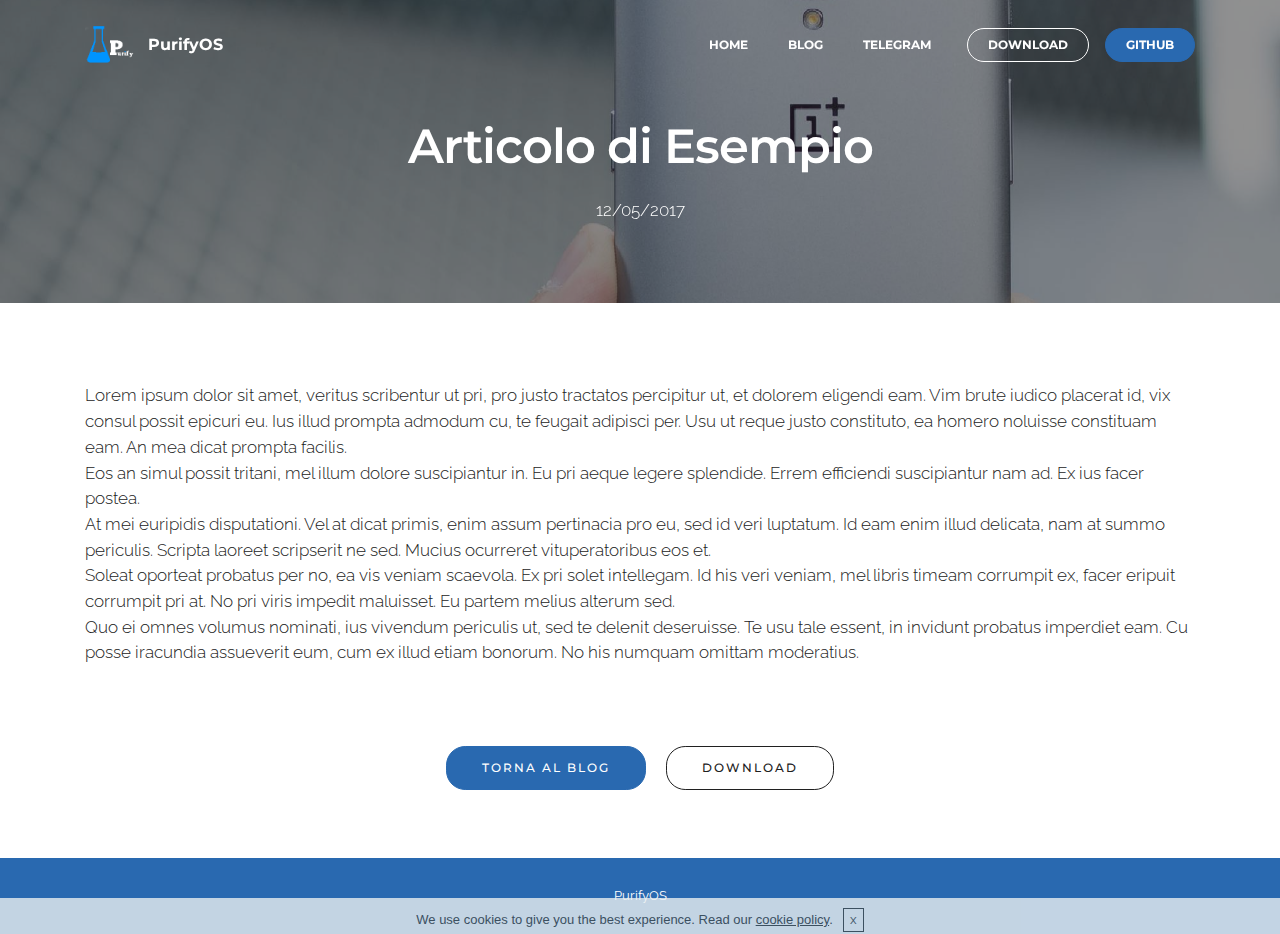
==== articolo di esempio.html @ 829587de "Site add" ====
<!DOCTYPE html>
<html>
<head>
  <!-- Site made with Mobirise Website Builder v3.12.1, https://mobirise.com -->
  <meta charset="UTF-8">
  <meta http-equiv="X-UA-Compatible" content="IE=edge">
  <meta name="generator" content="Mobirise v3.12.1, mobirise.com">
  <meta name="viewport" content="width=device-width, initial-scale=1">
  <link rel="shortcut icon" href="assets/images/senzanome-1-128x128.png" type="image/x-icon">
  <meta name="description" content="Questo è un articolo di esempio postato sul blog di PurifyOS">
  <title>Articolo di Esempio - PurifyOS</title>
  <link rel="stylesheet" href="https://fonts.googleapis.com/css?family=Lora:400,700,400italic,700italic&amp;subset=latin">
  <link rel="stylesheet" href="https://fonts.googleapis.com/css?family=Montserrat:400,700">
  <link rel="stylesheet" href="https://fonts.googleapis.com/css?family=Raleway:100,100i,200,200i,300,300i,400,400i,500,500i,600,600i,700,700i,800,800i,900,900i">
  <link rel="stylesheet" href="assets/bootstrap-material-design-font/css/material.css">
  <link rel="stylesheet" href="assets/tether/tether.min.css">
  <link rel="stylesheet" href="assets/bootstrap/css/bootstrap.min.css">
  <link rel="stylesheet" href="assets/dropdown/css/style.css">
  <link rel="stylesheet" href="assets/theme/css/style.css">
  <link rel="stylesheet" href="assets/mobirise/css/mbr-additional.css" type="text/css">
  
  
  
</head>
<body>
<section id="ext_menu-t">

    <nav class="navbar navbar-dropdown bg-color transparent navbar-fixed-top">
        <div class="container">

            <div class="mbr-table">
                <div class="mbr-table-cell">

                    <div class="navbar-brand">
                        <a href="index.html" class="navbar-logo"><img src="assets/images/senzanome-1-128x128.png" alt="Mobirise"></a>
                        <a class="navbar-caption" href="index.html">PurifyOS</a>
                    </div>

                </div>
                <div class="mbr-table-cell">

                    <button class="navbar-toggler pull-xs-right hidden-md-up" type="button" data-toggle="collapse" data-target="#exCollapsingNavbar">
                        <div class="hamburger-icon"></div>
                    </button>

                    <ul class="nav-dropdown collapse pull-xs-right nav navbar-nav navbar-toggleable-sm" id="exCollapsingNavbar"><li class="nav-item"><a class="nav-link link" href="index.html">HOME</a></li><li class="nav-item"><a class="nav-link link" href="blog.html">BLOG</a></li><li class="nav-item"><a class="nav-link link" href="telegram.html">TELEGRAM</a></li><li class="nav-item nav-btn"><a class="nav-link btn btn-white btn-white-outline" href="dispositivi-e-download.html">DOWNLOAD</a></li><li class="nav-item nav-btn"><a class="nav-link btn btn-primary" href="https://github.com/PurifyOS">GITHUB</a></li></ul>
                    <button hidden="" class="navbar-toggler navbar-close" type="button" data-toggle="collapse" data-target="#exCollapsingNavbar">
                        <div class="close-icon"></div>
                    </button>

                </div>
            </div>

        </div>
    </nav>

</section>

<section class="engine"><a rel="external" href="https://mobirise.com">Site Creator</a></section><section class="mbr-section article mbr-parallax-background mbr-after-navbar" id="msg-box8-w" style="background-image: url(assets/images/oneplus-3-back-2000x1500.jpg); padding-top: 120px; padding-bottom: 80px;">

    <div class="mbr-overlay" style="opacity: 0.5; background-color: rgb(34, 34, 34);">
    </div>
    <div class="container">
        <div class="row">
            <div class="col-md-8 col-md-offset-2 text-xs-center">
                <h3 class="mbr-section-title display-2">Articolo di Esempio</h3>
                <div class="lead"><p>12/05/2017</p></div>
                
            </div>
        </div>
    </div>

</section>

<section class="mbr-section article mbr-section__container" id="content1-y" style="background-color: rgb(255, 255, 255); padding-top: 80px; padding-bottom: 60px;">

    <div class="container">
        <div class="row">
            <div class="col-xs-12 lead">Lorem ipsum dolor sit amet, veritus scribentur ut pri, pro justo tractatos percipitur ut, et dolorem eligendi eam. Vim brute iudico placerat id, vix consul possit epicuri eu. Ius illud prompta admodum cu, te feugait adipisci per. Usu ut reque justo constituto, ea homero noluisse constituam eam. An mea dicat prompta facilis.<div>Eos an simul possit tritani, mel illum dolore suscipiantur in. Eu pri aeque legere splendide. Errem efficiendi suscipiantur nam ad. Ex ius facer postea.</div><div>At mei euripidis disputationi. Vel at dicat primis, enim assum pertinacia pro eu, sed id veri luptatum. Id eam enim illud delicata, nam at summo periculis. Scripta laoreet scripserit ne sed. Mucius ocurreret vituperatoribus eos et.</div><div>Soleat oporteat probatus per no, ea vis veniam scaevola. Ex pri solet intellegam. Id his veri veniam, mel libris timeam corrumpit ex, facer eripuit corrumpit pri at. No pri viris impedit maluisset. Eu partem melius alterum sed.</div><div>Quo ei omnes volumus nominati, ius vivendum periculis ut, sed te delenit deseruisse. Te usu tale essent, in invidunt probatus imperdiet eam. Cu posse iracundia assueverit eum, cum ex illud etiam bonorum. No his numquam omittam moderatius.</div></div>
        </div>
    </div>

</section>

<section class="mbr-section mbr-section__container" id="buttons1-z" style="background-color: rgb(255, 255, 255); padding-top: 20px; padding-bottom: 60px;">

    <div class="container">
        <div class="row">
            <div class="col-xs-12">
                <div class="text-xs-center"><a class="btn btn-primary" href="blog.html">TORNA AL BLOG</a> <a class="btn btn-black btn-black-outline" href="dispositivi-e-download.html">DOWNLOAD</a></div>
            </div>
        </div>
    </div>

</section>

<footer class="mbr-small-footer mbr-section mbr-section-nopadding" id="footer1-u" style="background-color: rgb(41, 105, 176); padding-top: 1.75rem; padding-bottom: 1.75rem;">
    
    <div class="container">
        <p class="text-xs-center">PurifyOS</p>
    </div>
</footer>


  <script src="assets/web/assets/jquery/jquery.min.js"></script>
  <script src="assets/tether/tether.min.js"></script>
  <script src="assets/bootstrap/js/bootstrap.min.js"></script>
  <script src="assets/smooth-scroll/smooth-scroll.js"></script>
  <script src="assets/cookies-alert-plugin/cookies-alert-core.js"></script>
  <script src="assets/cookies-alert-plugin/cookies-alert-script.js"></script>
  <script src="assets/dropdown/js/script.min.js"></script>
  <script src="assets/touch-swipe/jquery.touch-swipe.min.js"></script>
  <script src="assets/jarallax/jarallax.js"></script>
  <script src="assets/theme/js/script.js"></script>
  
  
<input name="cookieData" type="hidden" data-cookie-text="We use cookies to give you the best experience. Read our <a href='cookie-policy.html'>cookie policy</a>.">
  </body>
</html>
---- assets/bootstrap-material-design-font/css/material.css ----
@font-face {
  font-family: 'Material-Design-Icons';
  src: url('../fonts/Material-Design-Icons.eot?3ocs8m');
  src: url('../fonts/Material-Design-Icons.eot?#iefix3ocs8m') format('embedded-opentype'), url('../fonts/Material-Design-Icons.woff?3ocs8m') format('woff'), url('../fonts/Material-Design-Icons.ttf?3ocs8m') format('truetype'), url('../fonts/Material-Design-Icons.svg?3ocs8m#Material-Design-Icons') format('svg');
  font-weight: normal;
  font-style: normal;
}
[class^="mdi-"],
[class*="mdi-"] {
  speak: none;
  display: inline-block;
  font-style: normal;
  font-variant:normal;
  font-weight:normal;
  /*font-size:24px;*/
  line-height:1;
  font-family:'Material-Design-Icons' !important;
  text-rendering: auto;
  
  -webkit-font-smoothing: antialiased;
  -moz-osx-font-smoothing: grayscale;
  -webkit-transform: translate(0, 0);
      -ms-transform: translate(0, 0);
          transform: translate(0, 0);
}
[class^="mdi-"]:before,
[class*="mdi-"]:before {
  display: inline-block;
  speak: none;
  text-decoration: inherit;
}
[class^="mdi-"].pull-left,
[class*="mdi-"].pull-left {
  margin-right: .3em;
}
[class^="mdi-"].pull-right,
[class*="mdi-"].pull-right {
  margin-left: .3em;
}
[class^="mdi-"].mdi-lg:before,
[class*="mdi-"].mdi-lg:before,
[class^="mdi-"].mdi-lg:after,
[class*="mdi-"].mdi-lg:after {
  font-size: 1.33333333em;
  line-height: 0.75em;
  vertical-align: -15%;
}
[class^="mdi-"].mdi-2x:before,
[class*="mdi-"].mdi-2x:before,
[class^="mdi-"].mdi-2x:after,
[class*="mdi-"].mdi-2x:after {
  font-size: 2em;
}
[class^="mdi-"].mdi-3x:before,
[class*="mdi-"].mdi-3x:before,
[class^="mdi-"].mdi-3x:after,
[class*="mdi-"].mdi-3x:after {
  font-size: 3em;
}
[class^="mdi-"].mdi-4x:before,
[class*="mdi-"].mdi-4x:before,
[class^="mdi-"].mdi-4x:after,
[class*="mdi-"].mdi-4x:after {
  font-size: 4em;
}
[class^="mdi-"].mdi-5x:before,
[class*="mdi-"].mdi-5x:before,
[class^="mdi-"].mdi-5x:after,
[class*="mdi-"].mdi-5x:after {
  font-size: 5em;
}
[class^="mdi-device-signal-cellular-"]:after,
[class^="mdi-device-battery-"]:after,
[class^="mdi-device-battery-charging-"]:after,
[class^="mdi-device-signal-cellular-connected-no-internet-"]:after,
[class^="mdi-device-signal-wifi-"]:after,
[class^="mdi-device-signal-wifi-statusbar-not-connected"]:after,
.mdi-device-network-wifi:after {
  opacity: .3;
  position: absolute;
  left: 0;
  top: 0;
  z-index: 1;
  display: inline-block;
  speak: none;
  text-decoration: inherit;
}
[class^="mdi-device-signal-cellular-"]:after {
  content: "\e758";
}
[class^="mdi-device-battery-"]:after {
  content: "\e735";
}
[class^="mdi-device-battery-charging-"]:after {
  content: "\e733";
}
[class^="mdi-device-signal-cellular-connected-no-internet-"]:after {
  content: "\e75d";
}
[class^="mdi-device-signal-wifi-"]:after,
.mdi-device-network-wifi:after {
  content: "\e765";
}
[class^="mdi-device-signal-wifi-statusbasr-not-connected"]:after {
  content: "\e8f7";
}
.mdi-device-signal-cellular-off:after,
.mdi-device-signal-cellular-null:after,
.mdi-device-signal-cellular-no-sim:after,
.mdi-device-signal-wifi-off:after,
.mdi-device-signal-wifi-4-bar:after,
.mdi-device-signal-cellular-4-bar:after,
.mdi-device-battery-alert:after,
.mdi-device-signal-cellular-connected-no-internet-4-bar:after,
.mdi-device-battery-std:after,
.mdi-device-battery-full .mdi-device-battery-unknown:after {
  content: "";
}
.mdi-fw {
  width: 1.28571429em;
  text-align: center;
}
.mdi-ul {
  padding-left: 0;
  margin-left: 2.14285714em;
  list-style-type: none;
}
.mdi-ul > li {
  position: relative;
}
.mdi-li {
  position: absolute;
  left: -2.14285714em;
  width: 2.14285714em;
  top: 0.14285714em;
  text-align: center;
}
.mdi-li.mdi-lg {
  left: -1.85714286em;
}
.mdi-border {
  padding: .2em .25em .15em;
  border: solid 0.08em #eeeeee;
  border-radius: .1em;
}
.mdi-spin {
  -webkit-animation: mdi-spin 2s infinite linear;
  animation: mdi-spin 2s infinite linear;
  -webkit-transform-origin: 50% 50%;
  -ms-transform-origin: 50% 50%;
      transform-origin: 50% 50%;
}
.mdi-pulse {
  -webkit-animation: mdi-spin 1s steps(8) infinite;
  animation: mdi-spin 1s steps(8) infinite;
  -webkit-transform-origin: 50% 50%;
  -ms-transform-origin: 50% 50%;
      transform-origin: 50% 50%;
}
@-webkit-keyframes mdi-spin {
  0% {
    -webkit-transform: rotate(0deg);
    transform: rotate(0deg);
  }
  100% {
    -webkit-transform: rotate(359deg);
    transform: rotate(359deg);
  }
}
@keyframes mdi-spin {
  0% {
    -webkit-transform: rotate(0deg);
    transform: rotate(0deg);
  }
  100% {
    -webkit-transform: rotate(359deg);
    transform: rotate(359deg);
  }
}
.mdi-rotate-90 {
  filter: progid:DXImageTransform.Microsoft.BasicImage(rotation=1);
  -webkit-transform: rotate(90deg);
  -ms-transform: rotate(90deg);
  transform: rotate(90deg);
}
.mdi-rotate-180 {
  filter: progid:DXImageTransform.Microsoft.BasicImage(rotation=2);
  -webkit-transform: rotate(180deg);
  -ms-transform: rotate(180deg);
  transform: rotate(180deg);
}
.mdi-rotate-270 {
  filter: progid:DXImageTransform.Microsoft.BasicImage(rotation=3);
  -webkit-transform: rotate(270deg);
  -ms-transform: rotate(270deg);
  transform: rotate(270deg);
}
.mdi-flip-horizontal {
  filter: progid:DXImageTransform.Microsoft.BasicImage(rotation=0, mirror=1);
  -webkit-transform: scale(-1, 1);
  -ms-transform: scale(-1, 1);
  transform: scale(-1, 1);
}
.mdi-flip-vertical {
  filter: progid:DXImageTransform.Microsoft.BasicImage(rotation=2, mirror=1);
  -webkit-transform: scale(1, -1);
  -ms-transform: scale(1, -1);
  transform: scale(1, -1);
}
:root .mdi-rotate-90,
:root .mdi-rotate-180,
:root .mdi-rotate-270,
:root .mdi-flip-horizontal,
:root .mdi-flip-vertical {
  -webkit-filter: none;
          filter: none;
}
.mdi-stack {
  position: relative;
  display: inline-block;
  width: 2em;
  height: 2em;
  line-height: 2em;
  vertical-align: middle;
}
.mdi-stack-1x,
.mdi-stack-2x {
  position: absolute;
  left: 0;
  width: 100%;
  text-align: center;
}
.mdi-stack-1x {
  line-height: inherit;
}
.mdi-stack-2x {
  font-size: 2em;
}
.mdi-inverse {
  color: #ffffff;
}
/* Start Icons */
.mdi-action-3d-rotation:before {
  content: "\e600";
}
.mdi-action-accessibility:before {
  content: "\e601";
}
.mdi-action-account-balance-wallet:before {
  content: "\e602";
}
.mdi-action-account-balance:before {
  content: "\e603";
}
.mdi-action-account-box:before {
  content: "\e604";
}
.mdi-action-account-child:before {
  content: "\e605";
}
.mdi-action-account-circle:before {
  content: "\e606";
}
.mdi-action-add-shopping-cart:before {
  content: "\e607";
}
.mdi-action-alarm-add:before {
  content: "\e608";
}
.mdi-action-alarm-off:before {
  content: "\e609";
}
.mdi-action-alarm-on:before {
  content: "\e60a";
}
.mdi-action-alarm:before {
  content: "\e60b";
}
.mdi-action-android:before {
  content: "\e60c";
}
.mdi-action-announcement:before {
  content: "\e60d";
}
.mdi-action-aspect-ratio:before {
  content: "\e60e";
}
.mdi-action-assessment:before {
  content: "\e60f";
}
.mdi-action-assignment-ind:before {
  content: "\e610";
}
.mdi-action-assignment-late:before {
  content: "\e611";
}
.mdi-action-assignment-return:before {
  content: "\e612";
}
.mdi-action-assignment-returned:before {
  content: "\e613";
}
.mdi-action-assignment-turned-in:before {
  content: "\e614";
}
.mdi-action-assignment:before {
  content: "\e615";
}
.mdi-action-autorenew:before {
  content: "\e616";
}
.mdi-action-backup:before {
  content: "\e617";
}
.mdi-action-book:before {
  content: "\e618";
}
.mdi-action-bookmark-outline:before {
  content: "\e619";
}
.mdi-action-bookmark:before {
  content: "\e61a";
}
.mdi-action-bug-report:before {
  content: "\e61b";
}
.mdi-action-cached:before {
  content: "\e61c";
}
.mdi-action-check-circle:before {
  content: "\e61d";
}
.mdi-action-class:before {
  content: "\e61e";
}
.mdi-action-credit-card:before {
  content: "\e61f";
}
.mdi-action-dashboard:before {
  content: "\e620";
}
.mdi-action-delete:before {
  content: "\e621";
}
.mdi-action-description:before {
  content: "\e622";
}
.mdi-action-dns:before {
  content: "\e623";
}
.mdi-action-done-all:before {
  content: "\e624";
}
.mdi-action-done:before {
  content: "\e625";
}
.mdi-action-event:before {
  content: "\e626";
}
.mdi-action-exit-to-app:before {
  content: "\e627";
}
.mdi-action-explore:before {
  content: "\e628";
}
.mdi-action-extension:before {
  content: "\e629";
}
.mdi-action-face-unlock:before {
  content: "\e62a";
}
.mdi-action-favorite-outline:before {
  content: "\e62b";
}
.mdi-action-favorite:before {
  content: "\e62c";
}
.mdi-action-find-in-page:before {
  content: "\e62d";
}
.mdi-action-find-replace:before {
  content: "\e62e";
}
.mdi-action-flip-to-back:before {
  content: "\e62f";
}
.mdi-action-flip-to-front:before {
  content: "\e630";
}
.mdi-action-get-app:before {
  content: "\e631";
}
.mdi-action-grade:before {
  content: "\e632";
}
.mdi-action-group-work:before {
  content: "\e633";
}
.mdi-action-help:before {
  content: "\e634";
}
.mdi-action-highlight-remove:before {
  content: "\e635";
}
.mdi-action-history:before {
  content: "\e636";
}
.mdi-action-home:before {
  content: "\e637";
}
.mdi-action-https:before {
  content: "\e638";
}
.mdi-action-info-outline:before {
  content: "\e639";
}
.mdi-action-info:before {
  content: "\e63a";
}
.mdi-action-input:before {
  content: "\e63b";
}
.mdi-action-invert-colors:before {
  content: "\e63c";
}
.mdi-action-label-outline:before {
  content: "\e63d";
}
.mdi-action-label:before {
  content: "\e63e";
}
.mdi-action-language:before {
  content: "\e63f";
}
.mdi-action-launch:before {
  content: "\e640";
}
.mdi-action-list:before {
  content: "\e641";
}
.mdi-action-lock-open:before {
  content: "\e642";
}
.mdi-action-lock-outline:before {
  content: "\e643";
}
.mdi-action-lock:before {
  content: "\e644";
}
.mdi-action-loyalty:before {
  content: "\e645";
}
.mdi-action-markunread-mailbox:before {
  content: "\e646";
}
.mdi-action-note-add:before {
  content: "\e647";
}
.mdi-action-open-in-browser:before {
  content: "\e648";
}
.mdi-action-open-in-new:before {
  content: "\e649";
}
.mdi-action-open-with:before {
  content: "\e64a";
}
.mdi-action-pageview:before {
  content: "\e64b";
}
.mdi-action-payment:before {
  content: "\e64c";
}
.mdi-action-perm-camera-mic:before {
  content: "\e64d";
}
.mdi-action-perm-contact-cal:before {
  content: "\e64e";
}
.mdi-action-perm-data-setting:before {
  content: "\e64f";
}
.mdi-action-perm-device-info:before {
  content: "\e650";
}
.mdi-action-perm-identity:before {
  content: "\e651";
}
.mdi-action-perm-media:before {
  content: "\e652";
}
.mdi-action-perm-phone-msg:before {
  content: "\e653";
}
.mdi-action-perm-scan-wifi:before {
  content: "\e654";
}
.mdi-action-picture-in-picture:before {
  content: "\e655";
}
.mdi-action-polymer:before {
  content: "\e656";
}
.mdi-action-print:before {
  content: "\e657";
}
.mdi-action-query-builder:before {
  content: "\e658";
}
.mdi-action-question-answer:before {
  content: "\e659";
}
.mdi-action-receipt:before {
  content: "\e65a";
}
.mdi-action-redeem:before {
  content: "\e65b";
}
.mdi-action-reorder:before {
  content: "\e65c";
}
.mdi-action-report-problem:before {
  content: "\e65d";
}
.mdi-action-restore:before {
  content: "\e65e";
}
.mdi-action-room:before {
  content: "\e65f";
}
.mdi-action-schedule:before {
  content: "\e660";
}
.mdi-action-search:before {
  content: "\e661";
}
.mdi-action-settings-applications:before {
  content: "\e662";
}
.mdi-action-settings-backup-restore:before {
  content: "\e663";
}
.mdi-action-settings-bluetooth:before {
  content: "\e664";
}
.mdi-action-settings-cell:before {
  content: "\e665";
}
.mdi-action-settings-display:before {
  content: "\e666";
}
.mdi-action-settings-ethernet:before {
  content: "\e667";
}
.mdi-action-settings-input-antenna:before {
  content: "\e668";
}
.mdi-action-settings-input-component:before {
  content: "\e669";
}
.mdi-action-settings-input-composite:before {
  content: "\e66a";
}
.mdi-action-settings-input-hdmi:before {
  content: "\e66b";
}
.mdi-action-settings-input-svideo:before {
  content: "\e66c";
}
.mdi-action-settings-overscan:before {
  content: "\e66d";
}
.mdi-action-settings-phone:before {
  content: "\e66e";
}
.mdi-action-settings-power:before {
  content: "\e66f";
}
.mdi-action-settings-remote:before {
  content: "\e670";
}
.mdi-action-settings-voice:before {
  content: "\e671";
}
.mdi-action-settings:before {
  content: "\e672";
}
.mdi-action-shop-two:before {
  content: "\e673";
}
.mdi-action-shop:before {
  content: "\e674";
}
.mdi-action-shopping-basket:before {
  content: "\e675";
}
.mdi-action-shopping-cart:before {
  content: "\e676";
}
.mdi-action-speaker-notes:before {
  content: "\e677";
}
.mdi-action-spellcheck:before {
  content: "\e678";
}
.mdi-action-star-rate:before {
  content: "\e679";
}
.mdi-action-stars:before {
  content: "\e67a";
}
.mdi-action-store:before {
  content: "\e67b";
}
.mdi-action-subject:before {
  content: "\e67c";
}
.mdi-action-supervisor-account:before {
  content: "\e67d";
}
.mdi-action-swap-horiz:before {
  content: "\e67e";
}
.mdi-action-swap-vert-circle:before {
  content: "\e67f";
}
.mdi-action-swap-vert:before {
  content: "\e680";
}
.mdi-action-system-update-tv:before {
  content: "\e681";
}
.mdi-action-tab-unselected:before {
  content: "\e682";
}
.mdi-action-tab:before {
  content: "\e683";
}
.mdi-action-theaters:before {
  content: "\e684";
}
.mdi-action-thumb-down:before {
  content: "\e685";
}
.mdi-action-thumb-up:before {
  content: "\e686";
}
.mdi-action-thumbs-up-down:before {
  content: "\e687";
}
.mdi-action-toc:before {
  content: "\e688";
}
.mdi-action-today:before {
  content: "\e689";
}
.mdi-action-track-changes:before {
  content: "\e68a";
}
.mdi-action-translate:before {
  content: "\e68b";
}
.mdi-action-trending-down:before {
  content: "\e68c";
}
.mdi-action-trending-neutral:before {
  content: "\e68d";
}
.mdi-action-trending-up:before {
  content: "\e68e";
}
.mdi-action-turned-in-not:before {
  content: "\e68f";
}
.mdi-action-turned-in:before {
  content: "\e690";
}
.mdi-action-verified-user:before {
  content: "\e691";
}
.mdi-action-view-agenda:before {
  content: "\e692";
}
.mdi-action-view-array:before {
  content: "\e693";
}
.mdi-action-view-carousel:before {
  content: "\e694";
}
.mdi-action-view-column:before {
  content: "\e695";
}
.mdi-action-view-day:before {
  content: "\e696";
}
.mdi-action-view-headline:before {
  content: "\e697";
}
.mdi-action-view-list:before {
  content: "\e698";
}
.mdi-action-view-module:before {
  content: "\e699";
}
.mdi-action-view-quilt:before {
  content: "\e69a";
}
.mdi-action-view-stream:before {
  content: "\e69b";
}
.mdi-action-view-week:before {
  content: "\e69c";
}
.mdi-action-visibility-off:before {
  content: "\e69d";
}
.mdi-action-visibility:before {
  content: "\e69e";
}
.mdi-action-wallet-giftcard:before {
  content: "\e69f";
}
.mdi-action-wallet-membership:before {
  content: "\e6a0";
}
.mdi-action-wallet-travel:before {
  content: "\e6a1";
}
.mdi-action-work:before {
  content: "\e6a2";
}
.mdi-alert-error:before {
  content: "\e6a3";
}
.mdi-alert-warning:before {
  content: "\e6a4";
}
.mdi-av-album:before {
  content: "\e6a5";
}
.mdi-av-closed-caption:before {
  content: "\e6a6";
}
.mdi-av-equalizer:before {
  content: "\e6a7";
}
.mdi-av-explicit:before {
  content: "\e6a8";
}
.mdi-av-fast-forward:before {
  content: "\e6a9";
}
.mdi-av-fast-rewind:before {
  content: "\e6aa";
}
.mdi-av-games:before {
  content: "\e6ab";
}
.mdi-av-hearing:before {
  content: "\e6ac";
}
.mdi-av-high-quality:before {
  content: "\e6ad";
}
.mdi-av-loop:before {
  content: "\e6ae";
}
.mdi-av-mic-none:before {
  content: "\e6af";
}
.mdi-av-mic-off:before {
  content: "\e6b0";
}
.mdi-av-mic:before {
  content: "\e6b1";
}
.mdi-av-movie:before {
  content: "\e6b2";
}
.mdi-av-my-library-add:before {
  content: "\e6b3";
}
.mdi-av-my-library-books:before {
  content: "\e6b4";
}
.mdi-av-my-library-music:before {
  content: "\e6b5";
}
.mdi-av-new-releases:before {
  content: "\e6b6";
}
.mdi-av-not-interested:before {
  content: "\e6b7";
}
.mdi-av-pause-circle-fill:before {
  content: "\e6b8";
}
.mdi-av-pause-circle-outline:before {
  content: "\e6b9";
}
.mdi-av-pause:before {
  content: "\e6ba";
}
.mdi-av-play-arrow:before {
  content: "\e6bb";
}
.mdi-av-play-circle-fill:before {
  content: "\e6bc";
}
.mdi-av-play-circle-outline:before {
  content: "\e6bd";
}
.mdi-av-play-shopping-bag:before {
  content: "\e6be";
}
.mdi-av-playlist-add:before {
  content: "\e6bf";
}
.mdi-av-queue-music:before {
  content: "\e6c0";
}
.mdi-av-queue:before {
  content: "\e6c1";
}
.mdi-av-radio:before {
  content: "\e6c2";
}
.mdi-av-recent-actors:before {
  content: "\e6c3";
}
.mdi-av-repeat-one:before {
  content: "\e6c4";
}
.mdi-av-repeat:before {
  content: "\e6c5";
}
.mdi-av-replay:before {
  content: "\e6c6";
}
.mdi-av-shuffle:before {
  content: "\e6c7";
}
.mdi-av-skip-next:before {
  content: "\e6c8";
}
.mdi-av-skip-previous:before {
  content: "\e6c9";
}
.mdi-av-snooze:before {
  content: "\e6ca";
}
.mdi-av-stop:before {
  content: "\e6cb";
}
.mdi-av-subtitles:before {
  content: "\e6cc";
}
.mdi-av-surround-sound:before {
  content: "\e6cd";
}
.mdi-av-timer:before {
  content: "\e6ce";
}
.mdi-av-video-collection:before {
  content: "\e6cf";
}
.mdi-av-videocam-off:before {
  content: "\e6d0";
}
.mdi-av-videocam:before {
  content: "\e6d1";
}
.mdi-av-volume-down:before {
  content: "\e6d2";
}
.mdi-av-volume-mute:before {
  content: "\e6d3";
}
.mdi-av-volume-off:before {
  content: "\e6d4";
}
.mdi-av-volume-up:before {
  content: "\e6d5";
}
.mdi-av-web:before {
  content: "\e6d6";
}
.mdi-communication-business:before {
  content: "\e6d7";
}
.mdi-communication-call-end:before {
  content: "\e6d8";
}
.mdi-communication-call-made:before {
  content: "\e6d9";
}
.mdi-communication-call-merge:before {
  content: "\e6da";
}
.mdi-communication-call-missed:before {
  content: "\e6db";
}
.mdi-communication-call-received:before {
  content: "\e6dc";
}
.mdi-communication-call-split:before {
  content: "\e6dd";
}
.mdi-communication-call:before {
  content: "\e6de";
}
.mdi-communication-chat:before {
  content: "\e6df";
}
.mdi-communication-clear-all:before {
  content: "\e6e0";
}
.mdi-communication-comment:before {
  content: "\e6e1";
}
.mdi-communication-contacts:before {
  content: "\e6e2";
}
.mdi-communication-dialer-sip:before {
  content: "\e6e3";
}
.mdi-communication-dialpad:before {
  content: "\e6e4";
}
.mdi-communication-dnd-on:before {
  content: "\e6e5";
}
.mdi-communication-email:before {
  content: "\e6e6";
}
.mdi-communication-forum:before {
  content: "\e6e7";
}
.mdi-communication-import-export:before {
  content: "\e6e8";
}
.mdi-communication-invert-colors-off:before {
  content: "\e6e9";
}
.mdi-communication-invert-colors-on:before {
  content: "\e6ea";
}
.mdi-communication-live-help:before {
  content: "\e6eb";
}
.mdi-communication-location-off:before {
  content: "\e6ec";
}
.mdi-communication-location-on:before {
  content: "\e6ed";
}
.mdi-communication-message:before {
  content: "\e6ee";
}
.mdi-communication-messenger:before {
  content: "\e6ef";
}
.mdi-communication-no-sim:before {
  content: "\e6f0";
}
.mdi-communication-phone:before {
  content: "\e6f1";
}
.mdi-communication-portable-wifi-off:before {
  content: "\e6f2";
}
.mdi-communication-quick-contacts-dialer:before {
  content: "\e6f3";
}
.mdi-communication-quick-contacts-mail:before {
  content: "\e6f4";
}
.mdi-communication-ring-volume:before {
  content: "\e6f5";
}
.mdi-communication-stay-current-landscape:before {
  content: "\e6f6";
}
.mdi-communication-stay-current-portrait:before {
  content: "\e6f7";
}
.mdi-communication-stay-primary-landscape:before {
  content: "\e6f8";
}
.mdi-communication-stay-primary-portrait:before {
  content: "\e6f9";
}
.mdi-communication-swap-calls:before {
  content: "\e6fa";
}
.mdi-communication-textsms:before {
  content: "\e6fb";
}
.mdi-communication-voicemail:before {
  content: "\e6fc";
}
.mdi-communication-vpn-key:before {
  content: "\e6fd";
}
.mdi-content-add-box:before {
  content: "\e6fe";
}
.mdi-content-add-circle-outline:before {
  content: "\e6ff";
}
.mdi-content-add-circle:before {
  content: "\e700";
}
.mdi-content-add:before {
  content: "\e701";
}
.mdi-content-archive:before {
  content: "\e702";
}
.mdi-content-backspace:before {
  content: "\e703";
}
.mdi-content-block:before {
  content: "\e704";
}
.mdi-content-clear:before {
  content: "\e705";
}
.mdi-content-content-copy:before {
  content: "\e706";
}
.mdi-content-content-cut:before {
  content: "\e707";
}
.mdi-content-content-paste:before {
  content: "\e708";
}
.mdi-content-create:before {
  content: "\e709";
}
.mdi-content-drafts:before {
  content: "\e70a";
}
.mdi-content-filter-list:before {
  content: "\e70b";
}
.mdi-content-flag:before {
  content: "\e70c";
}
.mdi-content-forward:before {
  content: "\e70d";
}
.mdi-content-gesture:before {
  content: "\e70e";
}
.mdi-content-inbox:before {
  content: "\e70f";
}
.mdi-content-link:before {
  content: "\e710";
}
.mdi-content-mail:before {
  content: "\e711";
}
.mdi-content-markunread:before {
  content: "\e712";
}
.mdi-content-redo:before {
  content: "\e713";
}
.mdi-content-remove-circle-outline:before {
  content: "\e714";
}
.mdi-content-remove-circle:before {
  content: "\e715";
}
.mdi-content-remove:before {
  content: "\e716";
}
.mdi-content-reply-all:before {
  content: "\e717";
}
.mdi-content-reply:before {
  content: "\e718";
}
.mdi-content-report:before {
  content: "\e719";
}
.mdi-content-save:before {
  content: "\e71a";
}
.mdi-content-select-all:before {
  content: "\e71b";
}
.mdi-content-send:before {
  content: "\e71c";
}
.mdi-content-sort:before {
  content: "\e71d";
}
.mdi-content-text-format:before {
  content: "\e71e";
}
.mdi-content-undo:before {
  content: "\e71f";
}
.mdi-editor-attach-file:before {
  content: "\e776";
}
.mdi-editor-attach-money:before {
  content: "\e777";
}
.mdi-editor-border-all:before {
  content: "\e778";
}
.mdi-editor-border-bottom:before {
  content: "\e779";
}
.mdi-editor-border-clear:before {
  content: "\e77a";
}
.mdi-editor-border-color:before {
  content: "\e77b";
}
.mdi-editor-border-horizontal:before {
  content: "\e77c";
}
.mdi-editor-border-inner:before {
  content: "\e77d";
}
.mdi-editor-border-left:before {
  content: "\e77e";
}
.mdi-editor-border-outer:before {
  content: "\e77f";
}
.mdi-editor-border-right:before {
  content: "\e780";
}
.mdi-editor-border-style:before {
  content: "\e781";
}
.mdi-editor-border-top:before {
  content: "\e782";
}
.mdi-editor-border-vertical:before {
  content: "\e783";
}
.mdi-editor-format-align-center:before {
  content: "\e784";
}
.mdi-editor-format-align-justify:before {
  content: "\e785";
}
.mdi-editor-format-align-left:before {
  content: "\e786";
}
.mdi-editor-format-align-right:before {
  content: "\e787";
}
.mdi-editor-format-bold:before {
  content: "\e788";
}
.mdi-editor-format-clear:before {
  content: "\e789";
}
.mdi-editor-format-color-fill:before {
  content: "\e78a";
}
.mdi-editor-format-color-reset:before {
  content: "\e78b";
}
.mdi-editor-format-color-text:before {
  content: "\e78c";
}
.mdi-editor-format-indent-decrease:before {
  content: "\e78d";
}
.mdi-editor-format-indent-increase:before {
  content: "\e78e";
}
.mdi-editor-format-italic:before {
  content: "\e78f";
}
.mdi-editor-format-line-spacing:before {
  content: "\e790";
}
.mdi-editor-format-list-bulleted:before {
  content: "\e791";
}
.mdi-editor-format-list-numbered:before {
  content: "\e792";
}
.mdi-editor-format-paint:before {
  content: "\e793";
}
.mdi-editor-format-quote:before {
  content: "\e794";
}
.mdi-editor-format-size:before {
  content: "\e795";
}
.mdi-editor-format-strikethrough:before {
  content: "\e796";
}
.mdi-editor-format-textdirection-l-to-r:before {
  content: "\e797";
}
.mdi-editor-format-textdirection-r-to-l:before {
  content: "\e798";
}
.mdi-editor-format-underline:before {
  content: "\e799";
}
.mdi-editor-functions:before {
  content: "\e79a";
}
.mdi-editor-insert-chart:before {
  content: "\e79b";
}
.mdi-editor-insert-comment:before {
  content: "\e79c";
}
.mdi-editor-insert-drive-file:before {
  content: "\e79d";
}
.mdi-editor-insert-emoticon:before {
  content: "\e79e";
}
.mdi-editor-insert-invitation:before {
  content: "\e79f";
}
.mdi-editor-insert-link:before {
  content: "\e7a0";
}
.mdi-editor-insert-photo:before {
  content: "\e7a1";
}
.mdi-editor-merge-type:before {
  content: "\e7a2";
}
.mdi-editor-mode-comment:before {
  content: "\e7a3";
}
.mdi-editor-mode-edit:before {
  content: "\e7a4";
}
.mdi-editor-publish:before {
  content: "\e7a5";
}
.mdi-editor-vertical-align-bottom:before {
  content: "\e7a6";
}
.mdi-editor-vertical-align-center:before {
  content: "\e7a7";
}
.mdi-editor-vertical-align-top:before {
  content: "\e7a8";
}
.mdi-editor-wrap-text:before {
  content: "\e7a9";
}
.mdi-file-attachment:before {
  content: "\e7aa";
}
.mdi-file-cloud-circle:before {
  content: "\e7ab";
}
.mdi-file-cloud-done:before {
  content: "\e7ac";
}
.mdi-file-cloud-download:before {
  content: "\e7ad";
}
.mdi-file-cloud-off:before {
  content: "\e7ae";
}
.mdi-file-cloud-queue:before {
  content: "\e7af";
}
.mdi-file-cloud-upload:before {
  content: "\e7b0";
}
.mdi-file-cloud:before {
  content: "\e7b1";
}
.mdi-file-file-download:before {
  content: "\e7b2";
}
.mdi-file-file-upload:before {
  content: "\e7b3";
}
.mdi-file-folder-open:before {
  content: "\e7b4";
}
.mdi-file-folder-shared:before {
  content: "\e7b5";
}
.mdi-file-folder:before {
  content: "\e7b6";
}
.mdi-device-access-alarm:before {
  content: "\e720";
}
.mdi-device-access-alarms:before {
  content: "\e721";
}
.mdi-device-access-time:before {
  content: "\e722";
}
.mdi-device-add-alarm:before {
  content: "\e723";
}
.mdi-device-airplanemode-off:before {
  content: "\e724";
}
.mdi-device-airplanemode-on:before {
  content: "\e725";
}
.mdi-device-battery-20:before {
  content: "\e726";
}
.mdi-device-battery-30:before {
  content: "\e727";
}
.mdi-device-battery-50:before {
  content: "\e728";
}
.mdi-device-battery-60:before {
  content: "\e729";
}
.mdi-device-battery-80:before {
  content: "\e72a";
}
.mdi-device-battery-90:before {
  content: "\e72b";
}
.mdi-device-battery-alert:before {
  content: "\e72c";
}
.mdi-device-battery-charging-20:before {
  content: "\e72d";
}
.mdi-device-battery-charging-30:before {
  content: "\e72e";
}
.mdi-device-battery-charging-50:before {
  content: "\e72f";
}
.mdi-device-battery-charging-60:before {
  content: "\e730";
}
.mdi-device-battery-charging-80:before {
  content: "\e731";
}
.mdi-device-battery-charging-90:before {
  content: "\e732";
}
.mdi-device-battery-charging-full:before {
  content: "\e733";
}
.mdi-device-battery-full:before {
  content: "\e734";
}
.mdi-device-battery-std:before {
  content: "\e735";
}
.mdi-device-battery-unknown:before {
  content: "\e736";
}
.mdi-device-bluetooth-connected:before {
  content: "\e737";
}
.mdi-device-bluetooth-disabled:before {
  content: "\e738";
}
.mdi-device-bluetooth-searching:before {
  content: "\e739";
}
.mdi-device-bluetooth:before {
  content: "\e73a";
}
.mdi-device-brightness-auto:before {
  content: "\e73b";
}
.mdi-device-brightness-high:before {
  content: "\e73c";
}
.mdi-device-brightness-low:before {
  content: "\e73d";
}
.mdi-device-brightness-medium:before {
  content: "\e73e";
}
.mdi-device-data-usage:before {
  content: "\e73f";
}
.mdi-device-developer-mode:before {
  content: "\e740";
}
.mdi-device-devices:before {
  content: "\e741";
}
.mdi-device-dvr:before {
  content: "\e742";
}
.mdi-device-gps-fixed:before {
  content: "\e743";
}
.mdi-device-gps-not-fixed:before {
  content: "\e744";
}
.mdi-device-gps-off:before {
  content: "\e745";
}
.mdi-device-location-disabled:before {
  content: "\e746";
}
.mdi-device-location-searching:before {
  content: "\e747";
}
.mdi-device-multitrack-audio:before {
  content: "\e748";
}
.mdi-device-network-cell:before {
  content: "\e749";
}
.mdi-device-network-wifi:before {
  content: "\e74a";
}
.mdi-device-nfc:before {
  content: "\e74b";
}
.mdi-device-now-wallpaper:before {
  content: "\e74c";
}
.mdi-device-now-widgets:before {
  content: "\e74d";
}
.mdi-device-screen-lock-landscape:before {
  content: "\e74e";
}
.mdi-device-screen-lock-portrait:before {
  content: "\e74f";
}
.mdi-device-screen-lock-rotation:before {
  content: "\e750";
}
.mdi-device-screen-rotation:before {
  content: "\e751";
}
.mdi-device-sd-storage:before {
  content: "\e752";
}
.mdi-device-settings-system-daydream:before {
  content: "\e753";
}
.mdi-device-signal-cellular-0-bar:before {
  content: "\e754";
}
.mdi-device-signal-cellular-1-bar:before {
  content: "\e755";
}
.mdi-device-signal-cellular-2-bar:before {
  content: "\e756";
}
.mdi-device-signal-cellular-3-bar:before {
  content: "\e757";
}
.mdi-device-signal-cellular-4-bar:before {
  content: "\e758";
}
.mdi-signal-wifi-statusbar-connected-no-internet-after:before {
  content: "\e8f6";
}
.mdi-device-signal-cellular-connected-no-internet-0-bar:before {
  content: "\e759";
}
.mdi-device-signal-cellular-connected-no-internet-1-bar:before {
  content: "\e75a";
}
.mdi-device-signal-cellular-connected-no-internet-2-bar:before {
  content: "\e75b";
}
.mdi-device-signal-cellular-connected-no-internet-3-bar:before {
  content: "\e75c";
}
.mdi-device-signal-cellular-connected-no-internet-4-bar:before {
  content: "\e75d";
}
.mdi-device-signal-cellular-no-sim:before {
  content: "\e75e";
}
.mdi-device-signal-cellular-null:before {
  content: "\e75f";
}
.mdi-device-signal-cellular-off:before {
  content: "\e760";
}
.mdi-device-signal-wifi-0-bar:before {
  content: "\e761";
}
.mdi-device-signal-wifi-1-bar:before {
  content: "\e762";
}
.mdi-device-signal-wifi-2-bar:before {
  content: "\e763";
}
.mdi-device-signal-wifi-3-bar:before {
  content: "\e764";
}
.mdi-device-signal-wifi-4-bar:before {
  content: "\e765";
}
.mdi-device-signal-wifi-off:before {
  content: "\e766";
}
.mdi-device-signal-wifi-statusbar-1-bar:before {
  content: "\e767";
}
.mdi-device-signal-wifi-statusbar-2-bar:before {
  content: "\e768";
}
.mdi-device-signal-wifi-statusbar-3-bar:before {
  content: "\e769";
}
.mdi-device-signal-wifi-statusbar-4-bar:before {
  content: "\e76a";
}
.mdi-device-signal-wifi-statusbar-connected-no-internet-:before {
  content: "\e76b";
}
.mdi-device-signal-wifi-statusbar-connected-no-internet:before {
  content: "\e76f";
}
.mdi-device-signal-wifi-statusbar-connected-no-internet-2:before {
  content: "\e76c";
}
.mdi-device-signal-wifi-statusbar-connected-no-internet-3:before {
  content: "\e76d";
}
.mdi-device-signal-wifi-statusbar-connected-no-internet-4:before {
  content: "\e76e";
}
.mdi-signal-wifi-statusbar-not-connected-after:before {
  content: "\e8f7";
}
.mdi-device-signal-wifi-statusbar-not-connected:before {
  content: "\e770";
}
.mdi-device-signal-wifi-statusbar-null:before {
  content: "\e771";
}
.mdi-device-storage:before {
  content: "\e772";
}
.mdi-device-usb:before {
  content: "\e773";
}
.mdi-device-wifi-lock:before {
  content: "\e774";
}
.mdi-device-wifi-tethering:before {
  content: "\e775";
}
.mdi-hardware-cast-connected:before {
  content: "\e7b7";
}
.mdi-hardware-cast:before {
  content: "\e7b8";
}
.mdi-hardware-computer:before {
  content: "\e7b9";
}
.mdi-hardware-desktop-mac:before {
  content: "\e7ba";
}
.mdi-hardware-desktop-windows:before {
  content: "\e7bb";
}
.mdi-hardware-dock:before {
  content: "\e7bc";
}
.mdi-hardware-gamepad:before {
  content: "\e7bd";
}
.mdi-hardware-headset-mic:before {
  content: "\e7be";
}
.mdi-hardware-headset:before {
  content: "\e7bf";
}
.mdi-hardware-keyboard-alt:before {
  content: "\e7c0";
}
.mdi-hardware-keyboard-arrow-down:before {
  content: "\e7c1";
}
.mdi-hardware-keyboard-arrow-left:before {
  content: "\e7c2";
}
.mdi-hardware-keyboard-arrow-right:before {
  content: "\e7c3";
}
.mdi-hardware-keyboard-arrow-up:before {
  content: "\e7c4";
}
.mdi-hardware-keyboard-backspace:before {
  content: "\e7c5";
}
.mdi-hardware-keyboard-capslock:before {
  content: "\e7c6";
}
.mdi-hardware-keyboard-control:before {
  content: "\e7c7";
}
.mdi-hardware-keyboard-hide:before {
  content: "\e7c8";
}
.mdi-hardware-keyboard-return:before {
  content: "\e7c9";
}
.mdi-hardware-keyboard-tab:before {
  content: "\e7ca";
}
.mdi-hardware-keyboard-voice:before {
  content: "\e7cb";
}
.mdi-hardware-keyboard:before {
  content: "\e7cc";
}
.mdi-hardware-laptop-chromebook:before {
  content: "\e7cd";
}
.mdi-hardware-laptop-mac:before {
  content: "\e7ce";
}
.mdi-hardware-laptop-windows:before {
  content: "\e7cf";
}
.mdi-hardware-laptop:before {
  content: "\e7d0";
}
.mdi-hardware-memory:before {
  content: "\e7d1";
}
.mdi-hardware-mouse:before {
  content: "\e7d2";
}
.mdi-hardware-phone-android:before {
  content: "\e7d3";
}
.mdi-hardware-phone-iphone:before {
  content: "\e7d4";
}
.mdi-hardware-phonelink-off:before {
  content: "\e7d5";
}
.mdi-hardware-phonelink:before {
  content: "\e7d6";
}
.mdi-hardware-security:before {
  content: "\e7d7";
}
.mdi-hardware-sim-card:before {
  content: "\e7d8";
}
.mdi-hardware-smartphone:before {
  content: "\e7d9";
}
.mdi-hardware-speaker:before {
  content: "\e7da";
}
.mdi-hardware-tablet-android:before {
  content: "\e7db";
}
.mdi-hardware-tablet-mac:before {
  content: "\e7dc";
}
.mdi-hardware-tablet:before {
  content: "\e7dd";
}
.mdi-hardware-tv:before {
  content: "\e7de";
}
.mdi-hardware-watch:before {
  content: "\e7df";
}
.mdi-image-add-to-photos:before {
  content: "\e7e0";
}
.mdi-image-adjust:before {
  content: "\e7e1";
}
.mdi-image-assistant-photo:before {
  content: "\e7e2";
}
.mdi-image-audiotrack:before {
  content: "\e7e3";
}
.mdi-image-blur-circular:before {
  content: "\e7e4";
}
.mdi-image-blur-linear:before {
  content: "\e7e5";
}
.mdi-image-blur-off:before {
  content: "\e7e6";
}
.mdi-image-blur-on:before {
  content: "\e7e7";
}
.mdi-image-brightness-1:before {
  content: "\e7e8";
}
.mdi-image-brightness-2:before {
  content: "\e7e9";
}
.mdi-image-brightness-3:before {
  content: "\e7ea";
}
.mdi-image-brightness-4:before {
  content: "\e7eb";
}
.mdi-image-brightness-5:before {
  content: "\e7ec";
}
.mdi-image-brightness-6:before {
  content: "\e7ed";
}
.mdi-image-brightness-7:before {
  content: "\e7ee";
}
.mdi-image-brush:before {
  content: "\e7ef";
}
.mdi-image-camera-alt:before {
  content: "\e7f0";
}
.mdi-image-camera-front:before {
  content: "\e7f1";
}
.mdi-image-camera-rear:before {
  content: "\e7f2";
}
.mdi-image-camera-roll:before {
  content: "\e7f3";
}
.mdi-image-camera:before {
  content: "\e7f4";
}
.mdi-image-center-focus-strong:before {
  content: "\e7f5";
}
.mdi-image-center-focus-weak:before {
  content: "\e7f6";
}
.mdi-image-collections:before {
  content: "\e7f7";
}
.mdi-image-color-lens:before {
  content: "\e7f8";
}
.mdi-image-colorize:before {
  content: "\e7f9";
}
.mdi-image-compare:before {
  content: "\e7fa";
}
.mdi-image-control-point-duplicate:before {
  content: "\e7fb";
}
.mdi-image-control-point:before {
  content: "\e7fc";
}
.mdi-image-crop-3-2:before {
  content: "\e7fd";
}
.mdi-image-crop-5-4:before {
  content: "\e7fe";
}
.mdi-image-crop-7-5:before {
  content: "\e7ff";
}
.mdi-image-crop-16-9:before {
  content: "\e800";
}
.mdi-image-crop-din:before {
  content: "\e801";
}
.mdi-image-crop-free:before {
  content: "\e802";
}
.mdi-image-crop-landscape:before {
  content: "\e803";
}
.mdi-image-crop-original:before {
  content: "\e804";
}
.mdi-image-crop-portrait:before {
  content: "\e805";
}
.mdi-image-crop-square:before {
  content: "\e806";
}
.mdi-image-crop:before {
  content: "\e807";
}
.mdi-image-dehaze:before {
  content: "\e808";
}
.mdi-image-details:before {
  content: "\e809";
}
.mdi-image-edit:before {
  content: "\e80a";
}
.mdi-image-exposure-minus-1:before {
  content: "\e80b";
}
.mdi-image-exposure-minus-2:before {
  content: "\e80c";
}
.mdi-image-exposure-plus-1:before {
  content: "\e80d";
}
.mdi-image-exposure-plus-2:before {
  content: "\e80e";
}
.mdi-image-exposure-zero:before {
  content: "\e80f";
}
.mdi-image-exposure:before {
  content: "\e810";
}
.mdi-image-filter-1:before {
  content: "\e811";
}
.mdi-image-filter-2:before {
  content: "\e812";
}
.mdi-image-filter-3:before {
  content: "\e813";
}
.mdi-image-filter-4:before {
  content: "\e814";
}
.mdi-image-filter-5:before {
  content: "\e815";
}
.mdi-image-filter-6:before {
  content: "\e816";
}
.mdi-image-filter-7:before {
  content: "\e817";
}
.mdi-image-filter-8:before {
  content: "\e818";
}
.mdi-image-filter-9-plus:before {
  content: "\e819";
}
.mdi-image-filter-9:before {
  content: "\e81a";
}
.mdi-image-filter-b-and-w:before {
  content: "\e81b";
}
.mdi-image-filter-center-focus:before {
  content: "\e81c";
}
.mdi-image-filter-drama:before {
  content: "\e81d";
}
.mdi-image-filter-frames:before {
  content: "\e81e";
}
.mdi-image-filter-hdr:before {
  content: "\e81f";
}
.mdi-image-filter-none:before {
  content: "\e820";
}
.mdi-image-filter-tilt-shift:before {
  content: "\e821";
}
.mdi-image-filter-vintage:before {
  content: "\e822";
}
.mdi-image-filter:before {
  content: "\e823";
}
.mdi-image-flare:before {
  content: "\e824";
}
.mdi-image-flash-auto:before {
  content: "\e825";
}
.mdi-image-flash-off:before {
  content: "\e826";
}
.mdi-image-flash-on:before {
  content: "\e827";
}
.mdi-image-flip:before {
  content: "\e828";
}
.mdi-image-gradient:before {
  content: "\e829";
}
.mdi-image-grain:before {
  content: "\e82a";
}
.mdi-image-grid-off:before {
  content: "\e82b";
}
.mdi-image-grid-on:before {
  content: "\e82c";
}
.mdi-image-hdr-off:before {
  content: "\e82d";
}
.mdi-image-hdr-on:before {
  content: "\e82e";
}
.mdi-image-hdr-strong:before {
  content: "\e82f";
}
.mdi-image-hdr-weak:before {
  content: "\e830";
}
.mdi-image-healing:before {
  content: "\e831";
}
.mdi-image-image-aspect-ratio:before {
  content: "\e832";
}
.mdi-image-image:before {
  content: "\e833";
}
.mdi-image-iso:before {
  content: "\e834";
}
.mdi-image-landscape:before {
  content: "\e835";
}
.mdi-image-leak-add:before {
  content: "\e836";
}
.mdi-image-leak-remove:before {
  content: "\e837";
}
.mdi-image-lens:before {
  content: "\e838";
}
.mdi-image-looks-3:before {
  content: "\e839";
}
.mdi-image-looks-4:before {
  content: "\e83a";
}
.mdi-image-looks-5:before {
  content: "\e83b";
}
.mdi-image-looks-6:before {
  content: "\e83c";
}
.mdi-image-looks-one:before {
  content: "\e83d";
}
.mdi-image-looks-two:before {
  content: "\e83e";
}
.mdi-image-looks:before {
  content: "\e83f";
}
.mdi-image-loupe:before {
  content: "\e840";
}
.mdi-image-movie-creation:before {
  content: "\e841";
}
.mdi-image-nature-people:before {
  content: "\e842";
}
.mdi-image-nature:before {
  content: "\e843";
}
.mdi-image-navigate-before:before {
  content: "\e844";
}
.mdi-image-navigate-next:before {
  content: "\e845";
}
.mdi-image-palette:before {
  content: "\e846";
}
.mdi-image-panorama-fisheye:before {
  content: "\e847";
}
.mdi-image-panorama-horizontal:before {
  content: "\e848";
}
.mdi-image-panorama-vertical:before {
  content: "\e849";
}
.mdi-image-panorama-wide-angle:before {
  content: "\e84a";
}
.mdi-image-panorama:before {
  content: "\e84b";
}
.mdi-image-photo-album:before {
  content: "\e84c";
}
.mdi-image-photo-camera:before {
  content: "\e84d";
}
.mdi-image-photo-library:before {
  content: "\e84e";
}
.mdi-image-photo:before {
  content: "\e84f";
}
.mdi-image-portrait:before {
  content: "\e850";
}
.mdi-image-remove-red-eye:before {
  content: "\e851";
}
.mdi-image-rotate-left:before {
  content: "\e852";
}
.mdi-image-rotate-right:before {
  content: "\e853";
}
.mdi-image-slideshow:before {
  content: "\e854";
}
.mdi-image-straighten:before {
  content: "\e855";
}
.mdi-image-style:before {
  content: "\e856";
}
.mdi-image-switch-camera:before {
  content: "\e857";
}
.mdi-image-switch-video:before {
  content: "\e858";
}
.mdi-image-tag-faces:before {
  content: "\e859";
}
.mdi-image-texture:before {
  content: "\e85a";
}
.mdi-image-timelapse:before {
  content: "\e85b";
}
.mdi-image-timer-3:before {
  content: "\e85c";
}
.mdi-image-timer-10:before {
  content: "\e85d";
}
.mdi-image-timer-auto:before {
  content: "\e85e";
}
.mdi-image-timer-off:before {
  content: "\e85f";
}
.mdi-image-timer:before {
  content: "\e860";
}
.mdi-image-tonality:before {
  content: "\e861";
}
.mdi-image-transform:before {
  content: "\e862";
}
.mdi-image-tune:before {
  content: "\e863";
}
.mdi-image-wb-auto:before {
  content: "\e864";
}
.mdi-image-wb-cloudy:before {
  content: "\e865";
}
.mdi-image-wb-incandescent:before {
  content: "\e866";
}
.mdi-image-wb-irradescent:before {
  content: "\e867";
}
.mdi-image-wb-sunny:before {
  content: "\e868";
}
.mdi-maps-beenhere:before {
  content: "\e869";
}
.mdi-maps-directions-bike:before {
  content: "\e86a";
}
.mdi-maps-directions-bus:before {
  content: "\e86b";
}
.mdi-maps-directions-car:before {
  content: "\e86c";
}
.mdi-maps-directions-ferry:before {
  content: "\e86d";
}
.mdi-maps-directions-subway:before {
  content: "\e86e";
}
.mdi-maps-directions-train:before {
  content: "\e86f";
}
.mdi-maps-directions-transit:before {
  content: "\e870";
}
.mdi-maps-directions-walk:before {
  content: "\e871";
}
.mdi-maps-directions:before {
  content: "\e872";
}
.mdi-maps-flight:before {
  content: "\e873";
}
.mdi-maps-hotel:before {
  content: "\e874";
}
.mdi-maps-layers-clear:before {
  content: "\e875";
}
.mdi-maps-layers:before {
  content: "\e876";
}
.mdi-maps-local-airport:before {
  content: "\e877";
}
.mdi-maps-local-atm:before {
  content: "\e878";
}
.mdi-maps-local-attraction:before {
  content: "\e879";
}
.mdi-maps-local-bar:before {
  content: "\e87a";
}
.mdi-maps-local-cafe:before {
  content: "\e87b";
}
.mdi-maps-local-car-wash:before {
  content: "\e87c";
}
.mdi-maps-local-convenience-store:before {
  content: "\e87d";
}
.mdi-maps-local-drink:before {
  content: "\e87e";
}
.mdi-maps-local-florist:before {
  content: "\e87f";
}
.mdi-maps-local-gas-station:before {
  content: "\e880";
}
.mdi-maps-local-grocery-store:before {
  content: "\e881";
}
.mdi-maps-local-hospital:before {
  content: "\e882";
}
.mdi-maps-local-hotel:before {
  content: "\e883";
}
.mdi-maps-local-laundry-service:before {
  content: "\e884";
}
.mdi-maps-local-library:before {
  content: "\e885";
}
.mdi-maps-local-mall:before {
  content: "\e886";
}
.mdi-maps-local-movies:before {
  content: "\e887";
}
.mdi-maps-local-offer:before {
  content: "\e888";
}
.mdi-maps-local-parking:before {
  content: "\e889";
}
.mdi-maps-local-pharmacy:before {
  content: "\e88a";
}
.mdi-maps-local-phone:before {
  content: "\e88b";
}
.mdi-maps-local-pizza:before {
  content: "\e88c";
}
.mdi-maps-local-play:before {
  content: "\e88d";
}
.mdi-maps-local-post-office:before {
  content: "\e88e";
}
.mdi-maps-local-print-shop:before {
  content: "\e88f";
}
.mdi-maps-local-restaurant:before {
  content: "\e890";
}
.mdi-maps-local-see:before {
  content: "\e891";
}
.mdi-maps-local-shipping:before {
  content: "\e892";
}
.mdi-maps-local-taxi:before {
  content: "\e893";
}
.mdi-maps-location-history:before {
  content: "\e894";
}
.mdi-maps-map:before {
  content: "\e895";
}
.mdi-maps-my-location:before {
  content: "\e896";
}
.mdi-maps-navigation:before {
  content: "\e897";
}
.mdi-maps-pin-drop:before {
  content: "\e898";
}
.mdi-maps-place:before {
  content: "\e899";
}
.mdi-maps-rate-review:before {
  content: "\e89a";
}
.mdi-maps-restaurant-menu:before {
  content: "\e89b";
}
.mdi-maps-satellite:before {
  content: "\e89c";
}
.mdi-maps-store-mall-directory:before {
  content: "\e89d";
}
.mdi-maps-terrain:before {
  content: "\e89e";
}
.mdi-maps-traffic:before {
  content: "\e89f";
}
.mdi-navigation-apps:before {
  content: "\e8a0";
}
.mdi-navigation-arrow-back:before {
  content: "\e8a1";
}
.mdi-navigation-arrow-drop-down-circle:before {
  content: "\e8a2";
}
.mdi-navigation-arrow-drop-down:before {
  content: "\e8a3";
}
.mdi-navigation-arrow-drop-up:before {
  content: "\e8a4";
}
.mdi-navigation-arrow-forward:before {
  content: "\e8a5";
}
.mdi-navigation-cancel:before {
  content: "\e8a6";
}
.mdi-navigation-check:before {
  content: "\e8a7";
}
.mdi-navigation-chevron-left:before {
  content: "\e8a8";
}
.mdi-navigation-chevron-right:before {
  content: "\e8a9";
}
.mdi-navigation-close:before {
  content: "\e8aa";
}
.mdi-navigation-expand-less:before {
  content: "\e8ab";
}
.mdi-navigation-expand-more:before {
  content: "\e8ac";
}
.mdi-navigation-fullscreen-exit:before {
  content: "\e8ad";
}
.mdi-navigation-fullscreen:before {
  content: "\e8ae";
}
.mdi-navigation-menu:before {
  content: "\e8af";
}
.mdi-navigation-more-horiz:before {
  content: "\e8b0";
}
.mdi-navigation-more-vert:before {
  content: "\e8b1";
}
.mdi-navigation-refresh:before {
  content: "\e8b2";
}
.mdi-navigation-unfold-less:before {
  content: "\e8b3";
}
.mdi-navigation-unfold-more:before {
  content: "\e8b4";
}
.mdi-notification-adb:before {
  content: "\e8b5";
}
.mdi-notification-bluetooth-audio:before {
  content: "\e8b6";
}
.mdi-notification-disc-full:before {
  content: "\e8b7";
}
.mdi-notification-dnd-forwardslash:before {
  content: "\e8b8";
}
.mdi-notification-do-not-disturb:before {
  content: "\e8b9";
}
.mdi-notification-drive-eta:before {
  content: "\e8ba";
}
.mdi-notification-event-available:before {
  content: "\e8bb";
}
.mdi-notification-event-busy:before {
  content: "\e8bc";
}
.mdi-notification-event-note:before {
  content: "\e8bd";
}
.mdi-notification-folder-special:before {
  content: "\e8be";
}
.mdi-notification-mms:before {
  content: "\e8bf";
}
.mdi-notification-more:before {
  content: "\e8c0";
}
.mdi-notification-network-locked:before {
  content: "\e8c1";
}
.mdi-notification-phone-bluetooth-speaker:before {
  content: "\e8c2";
}
.mdi-notification-phone-forwarded:before {
  content: "\e8c3";
}
.mdi-notification-phone-in-talk:before {
  content: "\e8c4";
}
.mdi-notification-phone-locked:before {
  content: "\e8c5";
}
.mdi-notification-phone-missed:before {
  content: "\e8c6";
}
.mdi-notification-phone-paused:before {
  content: "\e8c7";
}
.mdi-notification-play-download:before {
  content: "\e8c8";
}
.mdi-notification-play-install:before {
  content: "\e8c9";
}
.mdi-notification-sd-card:before {
  content: "\e8ca";
}
.mdi-notification-sim-card-alert:before {
  content: "\e8cb";
}
.mdi-notification-sms-failed:before {
  content: "\e8cc";
}
.mdi-notification-sms:before {
  content: "\e8cd";
}
.mdi-notification-sync-disabled:before {
  content: "\e8ce";
}
.mdi-notification-sync-problem:before {
  content: "\e8cf";
}
.mdi-notification-sync:before {
  content: "\e8d0";
}
.mdi-notification-system-update:before {
  content: "\e8d1";
}
.mdi-notification-tap-and-play:before {
  content: "\e8d2";
}
.mdi-notification-time-to-leave:before {
  content: "\e8d3";
}
.mdi-notification-vibration:before {
  content: "\e8d4";
}
.mdi-notification-voice-chat:before {
  content: "\e8d5";
}
.mdi-notification-vpn-lock:before {
  content: "\e8d6";
}
.mdi-social-cake:before {
  content: "\e8d7";
}
.mdi-social-domain:before {
  content: "\e8d8";
}
.mdi-social-group-add:before {
  content: "\e8d9";
}
.mdi-social-group:before {
  content: "\e8da";
}
.mdi-social-location-city:before {
  content: "\e8db";
}
.mdi-social-mood:before {
  content: "\e8dc";
}
.mdi-social-notifications-none:before {
  content: "\e8dd";
}
.mdi-social-notifications-off:before {
  content: "\e8de";
}
.mdi-social-notifications-on:before {
  content: "\e8df";
}
.mdi-social-notifications-paused:before {
  content: "\e8e0";
}
.mdi-social-notifications:before {
  content: "\e8e1";
}
.mdi-social-pages:before {
  content: "\e8e2";
}
.mdi-social-party-mode:before {
  content: "\e8e3";
}
.mdi-social-people-outline:before {
  content: "\e8e4";
}
.mdi-social-people:before {
  content: "\e8e5";
}
.mdi-social-person-add:before {
  content: "\e8e6";
}
.mdi-social-person-outline:before {
  content: "\e8e7";
}
.mdi-social-person:before {
  content: "\e8e8";
}
.mdi-social-plus-one:before {
  content: "\e8e9";
}
.mdi-social-poll:before {
  content: "\e8ea";
}
.mdi-social-public:before {
  content: "\e8eb";
}
.mdi-social-school:before {
  content: "\e8ec";
}
.mdi-social-share:before {
  content: "\e8ed";
}
.mdi-social-whatshot:before {
  content: "\e8ee";
}
.mdi-toggle-check-box-outline-blank:before {
  content: "\e8ef";
}
.mdi-toggle-check-box:before {
  content: "\e8f0";
}
.mdi-toggle-radio-button-off:before {
  content: "\e8f1";
}
.mdi-toggle-radio-button-on:before {
  content: "\e8f2";
}
.mdi-toggle-star-half:before {
  content: "\e8f3";
}
.mdi-toggle-star-outline:before {
  content: "\e8f4";
}
.mdi-toggle-star:before {
  content: "\e8f5";
}
---- assets/dropdown/css/style.css ----
.navbar-dropdown {
  left: 0;
  padding: 0;
  position: absolute;
  right: 0;
  top: 0;
  transition: all 0.45s ease;
  z-index: 1030; }
  .navbar-dropdown .navbar-brand {
    float: none;
    font-size: 0;
    padding: 1.25rem 0;
    position: relative;
    transition: padding 0.25s ease;
    white-space: nowrap; }
    .navbar-dropdown .navbar-brand::before {
      content: "";
      display: inline-block;
      height: 100%;
      vertical-align: middle; }
  .navbar-dropdown .navbar-logo,
  .navbar-dropdown .navbar-caption {
    display: inline-block;
    vertical-align: middle; }
  .navbar-dropdown .navbar-logo {
    margin-right: 0.8rem;
    transition: margin 0.3s ease-in-out; }
    .navbar-dropdown .navbar-logo img {
      height: 3.125rem;
      transition: all 0.3s ease-in-out; }
  .navbar-dropdown .mbr-table-cell {
    height: 5.625rem; }
  .navbar-dropdown .navbar-caption {
    font-family: "Montserrat";
    font-size: 1rem;
    font-weight: 700;
    white-space: normal; }
    .navbar-dropdown .navbar-caption, .navbar-dropdown .navbar-caption:hover {
      color: inherit;
      text-decoration: none; }
  .navbar-dropdown.navbar-fixed-top {
    position: fixed; }
  .navbar-dropdown.bg-color.transparent {
    background: none !important; }
  .navbar-dropdown.navbar-short .navbar-brand {
    padding: 0.625rem 0; }
  .navbar-dropdown.navbar-short .navbar-logo {
    margin-right: 0.5rem; }
    .navbar-dropdown.navbar-short .navbar-logo img {
      height: 2.375rem; }
  .navbar-dropdown.navbar-short .mbr-table-cell {
    height: 3.625rem; }
  .navbar-dropdown .navbar-close {
    left: 0.6875rem;
    position: fixed;
    top: 0.75rem;
    z-index: 1000; }
  .navbar-dropdown.opened {
    background: none !important; }
    .navbar-dropdown.opened .navbar-brand,
    .navbar-dropdown.opened .navbar-toggler {
      display: none; }
  .navbar-dropdown .hamburger-icon {
    content: "";
    width: 16px;
    -webkit-box-shadow: 0 -6px 0 1px,0 0 0 1px,0 6px 0 1px;
    -moz-box-shadow: 0 -6px 0 1px,0 0 0 1px,0 6px 0 1px;
    box-shadow: 0 -6px 0 1px,0 0 0 1px,0 6px 0 1px; }
  .navbar-dropdown .close-icon {
    position: relative;
    width: 21px;
    height: 21px;
    overflow: hidden; }
    .navbar-dropdown .close-icon::before, .navbar-dropdown .close-icon::after {
      content: '';
      position: absolute;
      height: 2px;
      width: 100%;
      top: 50%;
      left: 0;
      margin-top: -1px; }
    .navbar-dropdown .close-icon::before {
      transform: rotate(45deg);
      -ms-transform: rotate(45deg);
      -webkit-transform: rotate(45deg); }
    .navbar-dropdown .close-icon::after {
      transform: rotate(-45deg);
      -ms-transform: rotate(-45deg);
      -webkit-transform: rotate(-45deg); }

.dropdown-menu .dropdown-toggle[data-toggle="dropdown-submenu"]::after {
  border-bottom: 0.35em solid transparent;
  border-left: 0.35em solid;
  border-right: 0;
  border-top: 0.35em solid transparent;
  margin-left: 0.3rem; }

.dropdown-menu .dropdown-item:focus {
  outline: 0; }

.nav-dropdown {
  display: table !important;
  font-family: "Montserrat";
  font-size: 0.75rem;
  font-weight: 700;
  height: auto !important; }
  .nav-dropdown .nav-item {
    display: table-cell;
    float: none;
    vertical-align: middle; }
  .nav-dropdown .nav-btn {
    padding-left: 1rem; }
  .nav-dropdown .link {
    margin: 1.667em;
    padding: 0;
    transition: color .2s ease-in-out; }
    .nav-dropdown .link.dropdown-toggle {
      margin-right: 2.583em; }
      .nav-dropdown .link.dropdown-toggle::after {
        margin-left: .25rem;
        border-top: 0.35em solid;
        border-right: 0.35em solid transparent;
        border-left: 0.35em solid transparent;
        border-bottom: 0; }
      .nav-dropdown .link.dropdown-toggle::after {
        display: block;
        margin-top: -0.1667em;
        position: absolute;
        right: 1.3333em;
        top: 50%; }
      .nav-dropdown .link.dropdown-toggle[aria-expanded="true"] {
        margin: 0;
        padding: 1.667em 2.583em 1.667em 1.667em; }
  .nav-dropdown .link::after,
  .nav-dropdown .dropdown-item::after {
    color: inherit; }
  .nav-dropdown .btn {
    font-size: 0.75rem;
    font-weight: 700;
    letter-spacing: 0;
    margin-bottom: 0;
    padding-left: 1.25rem;
    padding-right: 1.25rem; }
  .nav-dropdown .dropdown-menu {
    border-radius: 0;
    border: 0;
    left: 0;
    margin: 0;
    padding-bottom: 1.25rem;
    padding-top: 1.25rem; }
  .nav-dropdown .dropdown-submenu {
    left: 100%;
    margin-left: 0.125rem;
    margin-top: -1.25rem;
    top: 0; }
  .nav-dropdown .dropdown-item {
    font-size: 0.8125rem;
    font-weight: 500;
    line-height: 2;
    padding: 0.3846em 4.615em 0.3846em 1.5385em;
    position: relative;
    transition: color .2s ease-in-out, background-color .2s ease-in-out; }
    .nav-dropdown .dropdown-item::after {
      margin-top: -0.3077em;
      position: absolute;
      right: 1.1538em;
      top: 50%; }
    .nav-dropdown .dropdown-item:focus, .nav-dropdown .dropdown-item:hover {
      background: none; }

@media (max-width: 767px) {
  .nav-dropdown.navbar-toggleable-sm {
    bottom: 0;
    display: none;
    left: 0;
    overflow-x: hidden;
    position: fixed;
    top: 0;
    transform: translateX(-100%);
    -ms-transform: translateX(-100%);
    -webkit-transform: translateX(-100%);
    width: 18.75rem;
    z-index: 999; } }
.nav-dropdown.navbar-toggleable-xl {
  bottom: 0;
  display: none;
  left: 0;
  overflow-x: hidden;
  position: fixed;
  top: 0;
  transform: translateX(-100%);
  -ms-transform: translateX(-100%);
  -webkit-transform: translateX(-100%);
  width: 18.75rem;
  z-index: 999; }

.nav-dropdown-sm {
  display: block !important;
  overflow-x: hidden;
  overflow: auto;
  padding-top: 3.875rem; }
  .nav-dropdown-sm::after {
    content: "";
    display: block;
    height: 3rem;
    width: 100%; }
  .nav-dropdown-sm.collapse.in ~ .navbar-close {
    display: block !important; }
  .nav-dropdown-sm.collapsing, .nav-dropdown-sm.collapse.in {
    transform: translateX(0);
    -ms-transform: translateX(0);
    -webkit-transform: translateX(0);
    transition: all 0.25s ease-out;
    -webkit-transition: all 0.25s ease-out; }
  .nav-dropdown-sm.collapsing[aria-expanded="false"] {
    transform: translateX(-100%);
    -ms-transform: translateX(-100%);
    -webkit-transform: translateX(-100%); }
  .nav-dropdown-sm .nav-item {
    display: block;
    margin-left: 0 !important;
    padding-left: 0; }
  .nav-dropdown-sm .link,
  .nav-dropdown-sm .dropdown-item {
    border-top: 1px dotted rgba(255, 255, 255, 0.1);
    font-size: 0.8125rem;
    line-height: 1.6;
    margin: 0 !important;
    padding: 0.875rem 2.4rem 0.875rem 1.5625rem !important;
    position: relative;
    white-space: normal; }
    .nav-dropdown-sm .link:focus, .nav-dropdown-sm .link:hover,
    .nav-dropdown-sm .dropdown-item:focus,
    .nav-dropdown-sm .dropdown-item:hover {
      background: rgba(0, 0, 0, 0.2) !important; }
  .nav-dropdown-sm .nav-btn {
    position: relative;
    padding: 1.5625rem 1.5625rem 0 1.5625rem; }
    .nav-dropdown-sm .nav-btn::before {
      border-top: 1px dotted rgba(255, 255, 255, 0.1);
      content: "";
      left: 0;
      position: absolute;
      top: 0;
      width: 100%; }
    .nav-dropdown-sm .nav-btn + .nav-btn {
      padding-top: 0.625rem; }
      .nav-dropdown-sm .nav-btn + .nav-btn::before {
        display: none; }
  .nav-dropdown-sm .btn {
    padding: 0.625rem 0; }
  .nav-dropdown-sm .dropdown-toggle::after {
    position: absolute;
    right: 1.25rem;
    top: 50%;
    margin-top: -0.154em; }
  .nav-dropdown-sm .dropdown-toggle[data-toggle="dropdown-submenu"]::after {
    margin-left: .25rem;
    border-top: 0.35em solid;
    border-right: 0.35em solid transparent;
    border-left: 0.35em solid transparent;
    border-bottom: 0; }
  .nav-dropdown-sm .dropdown-toggle[data-toggle="dropdown-submenu"][aria-expanded="true"]::after {
    border-top: 0;
    border-right: 0.35em solid transparent;
    border-left: 0.35em solid transparent;
    border-bottom: 0.35em solid; }
  .nav-dropdown-sm .dropdown-menu {
    margin: 0;
    padding: 0;
    position: relative;
    top: 0;
    left: 0;
    width: 100%;
    border: 0;
    float: none;
    border-radius: 0;
    background: none; }

.is-builder .nav-dropdown.collapsing {
  transition: none !important; }

/*# sourceMappingURL=style.css.map */
---- assets/mobirise/css/mbr-additional.css ----
@import url(https://fonts.googleapis.com/css?family=Montserrat:400,700);
@import url(https://fonts.googleapis.com/css?family=Lora:400,700);
@import url(https://fonts.googleapis.com/css?family=Raleway:400,300,700);



body,
input,
textarea,
.mbr-company .list-group-text {
  font-family: 'Raleway', sans-serif;
}
.mbr-footer-content li,
.mbr-footer .mbr-contacts li {
  font-family: 'Raleway', sans-serif;
}
.btn,
.alert,
h1,
h2,
h3,
h4,
h5,
h6,
.h1,
.h2,
.h3,
.h4,
.h5,
.h6,
.display-1,
.display-2,
.display-3,
.display-4,
.mbr-figure .mbr-figure-caption,
.mbr-gallery-title,
.mbr-map [data-state-details],
.mbr-price {
  font-family: 'Montserrat', sans-serif;
}
.mbr-footer-content h1,
.mbr-footer .mbr-contacts h1,
.mbr-footer-content h2,
.mbr-footer .mbr-contacts h2,
.mbr-footer-content h3,
.mbr-footer .mbr-contacts h3,
.mbr-footer-content h4,
.mbr-footer .mbr-contacts h4,
.mbr-footer-content p strong,
.mbr-footer .mbr-contacts p strong,
.mbr-footer-content strong,
.mbr-footer .mbr-contacts strong {
  font-family: 'Montserrat', sans-serif;
}
.btn {
  border-radius: 1.6em;
}
.mbr-subscribe .btn {
  border-radius: 1.6em !important;
}
.btn-sm,
.lead a,
.lead blockquote,
.mbr-section-subtitle,
.mbr-section-hero .mbr-section-lead,
.mbr-cards .card-subtitle,
.mbr-testimonial .card-block {
  font-family: 'Lora', serif;
}
.mbr-author-name {
  font-family: 'Montserrat', sans-serif;
}
.mbr-author-desc {
  font-family: 'Lora', serif;
}
.mbr-plan-title {
  font-family: 'Montserrat', sans-serif;
}
.mbr-plan-subtitle,
.mbr-plan-price-desc {
  font-family: 'Lora', serif;
}
.bg-primary {
  background-color: #2969b0 !important;
}
.bg-success {
  background-color: #90a878 !important;
}
.bg-info {
  background-color: #7e9b9f !important;
}
.bg-warning {
  background-color: #e25041 !important;
}
.bg-danger {
  background-color: #2969b0 !important;
}
.btn-primary {
  background-color: #2969b0;
  border-color: #2969b0;
  color: #ffffff;
}
.btn-primary:hover,
.btn-primary:focus,
.btn-primary.focus,
.btn-primary:active,
.btn-primary.active {
  color: #ffffff;
  background-color: #1b4472;
  border-color: #1b4472;
}
.btn-primary.disabled,
.btn-primary:disabled {
  color: #ffffff !important;
  background-color: #1b4472 !important;
  border-color: #1b4472 !important;
}
.btn-secondary {
  background-color: #bfcecb;
  border-color: #bfcecb;
  color: #ffffff;
}
.btn-secondary:hover,
.btn-secondary:focus,
.btn-secondary.focus,
.btn-secondary:active,
.btn-secondary.active {
  color: #ffffff;
  background-color: #94ada8;
  border-color: #94ada8;
}
.btn-secondary.disabled,
.btn-secondary:disabled {
  color: #ffffff !important;
  background-color: #94ada8 !important;
  border-color: #94ada8 !important;
}
.btn-info {
  background-color: #7e9b9f;
  border-color: #7e9b9f;
  color: #ffffff;
}
.btn-info:hover,
.btn-info:focus,
.btn-info.focus,
.btn-info:active,
.btn-info.active {
  color: #ffffff;
  background-color: #597478;
  border-color: #597478;
}
.btn-info.disabled,
.btn-info:disabled {
  color: #ffffff !important;
  background-color: #597478 !important;
  border-color: #597478 !important;
}
.btn-success {
  background-color: #90a878;
  border-color: #90a878;
  color: #ffffff;
}
.btn-success:hover,
.btn-success:focus,
.btn-success.focus,
.btn-success:active,
.btn-success.active {
  color: #ffffff;
  background-color: #6a8153;
  border-color: #6a8153;
}
.btn-success.disabled,
.btn-success:disabled {
  color: #ffffff !important;
  background-color: #6a8153 !important;
  border-color: #6a8153 !important;
}
.btn-warning {
  background-color: #e25041;
  border-color: #e25041;
  color: #ffffff;
}
.btn-warning:hover,
.btn-warning:focus,
.btn-warning.focus,
.btn-warning:active,
.btn-warning.active {
  color: #ffffff;
  background-color: #ba2b1c;
  border-color: #ba2b1c;
}
.btn-warning.disabled,
.btn-warning:disabled {
  color: #ffffff !important;
  background-color: #ba2b1c !important;
  border-color: #ba2b1c !important;
}
.btn-danger {
  background-color: #2969b0;
  border-color: #2969b0;
  color: #ffffff;
}
.btn-danger:hover,
.btn-danger:focus,
.btn-danger.focus,
.btn-danger:active,
.btn-danger.active {
  color: #ffffff;
  background-color: #1b4472;
  border-color: #1b4472;
}
.btn-danger.disabled,
.btn-danger:disabled {
  color: #ffffff !important;
  background-color: #1b4472 !important;
  border-color: #1b4472 !important;
}
.btn-primary-outline {
  background: none;
  border-color: #16385d;
  color: #16385d;
}
.btn-primary-outline:hover,
.btn-primary-outline:focus,
.btn-primary-outline.focus,
.btn-primary-outline:active,
.btn-primary-outline.active {
  color: #ffffff;
  background-color: #2969b0;
  border-color: #2969b0;
}
.btn-primary-outline.disabled,
.btn-primary-outline:disabled {
  color: #ffffff !important;
  background-color: #2969b0 !important;
  border-color: #2969b0 !important;
}
.btn-secondary-outline {
  background: none;
  border-color: #85a29c;
  color: #85a29c;
}
.btn-secondary-outline:hover,
.btn-secondary-outline:focus,
.btn-secondary-outline.focus,
.btn-secondary-outline:active,
.btn-secondary-outline.active {
  color: #ffffff;
  background-color: #bfcecb;
  border-color: #bfcecb;
}
.btn-secondary-outline.disabled,
.btn-secondary-outline:disabled {
  color: #ffffff !important;
  background-color: #bfcecb !important;
  border-color: #bfcecb !important;
}
.btn-info-outline {
  background: none;
  border-color: #4e6669;
  color: #4e6669;
}
.btn-info-outline:hover,
.btn-info-outline:focus,
.btn-info-outline.focus,
.btn-info-outline:active,
.btn-info-outline.active {
  color: #ffffff;
  background-color: #7e9b9f;
  border-color: #7e9b9f;
}
.btn-info-outline.disabled,
.btn-info-outline:disabled {
  color: #ffffff !important;
  background-color: #7e9b9f !important;
  border-color: #7e9b9f !important;
}
.btn-success-outline {
  background: none;
  border-color: #5d7149;
  color: #5d7149;
}
.btn-success-outline:hover,
.btn-success-outline:focus,
.btn-success-outline.focus,
.btn-success-outline:active,
.btn-success-outline.active {
  color: #ffffff;
  background-color: #90a878;
  border-color: #90a878;
}
.btn-success-outline.disabled,
.btn-success-outline:disabled {
  color: #ffffff !important;
  background-color: #90a878 !important;
  border-color: #90a878 !important;
}
.btn-warning-outline {
  background: none;
  border-color: #a42619;
  color: #a42619;
}
.btn-warning-outline:hover,
.btn-warning-outline:focus,
.btn-warning-outline.focus,
.btn-warning-outline:active,
.btn-warning-outline.active {
  color: #ffffff;
  background-color: #e25041;
  border-color: #e25041;
}
.btn-warning-outline.disabled,
.btn-warning-outline:disabled {
  color: #ffffff !important;
  background-color: #e25041 !important;
  border-color: #e25041 !important;
}
.btn-danger-outline {
  background: none;
  border-color: #16385d;
  color: #16385d;
}
.btn-danger-outline:hover,
.btn-danger-outline:focus,
.btn-danger-outline.focus,
.btn-danger-outline:active,
.btn-danger-outline.active {
  color: #ffffff;
  background-color: #2969b0;
  border-color: #2969b0;
}
.btn-danger-outline.disabled,
.btn-danger-outline:disabled {
  color: #ffffff !important;
  background-color: #2969b0 !important;
  border-color: #2969b0 !important;
}
.text-primary {
  color: #2969b0 !important;
}
.text-success {
  color: #90a878 !important;
}
.text-info {
  color: #7e9b9f !important;
}
.text-warning {
  color: #e25041 !important;
}
.text-danger {
  color: #2969b0 !important;
}
.alert-success {
  background-color: #90a878;
}
.alert-info {
  background-color: #7e9b9f;
}
.alert-warning {
  background-color: #e25041;
}
.alert-danger {
  background-color: #2969b0;
}
.btn-social {
  border-color: #2969b0;
}
.btn-social:hover {
  background: #2969b0;
}
.mbr-company .list-group-item.active .list-group-text {
  color: #2969b0;
}
.mbr-footer p a,
.mbr-footer ul a {
  color: #2969b0;
}
.mbr-footer-content li::before,
.mbr-footer .mbr-contacts li::before {
  background: #2969b0;
}
.mbr-footer-content li a:hover,
.mbr-footer .mbr-contacts li a:hover {
  color: #2969b0;
}
.lead a,
.lead a:hover {
  color: #2969b0;
}
.lead blockquote {
  border-color: #2969b0;
}
.mbr-plan-header.bg-primary .mbr-plan-subtitle,
.mbr-plan-header.bg-primary .mbr-plan-price-desc {
  color: #79aae0;
}
.mbr-plan-header.bg-success .mbr-plan-subtitle,
.mbr-plan-header.bg-success .mbr-plan-price-desc {
  color: #d0dac6;
}
.mbr-plan-header.bg-info .mbr-plan-subtitle,
.mbr-plan-header.bg-info .mbr-plan-price-desc {
  color: #c7d4d5;
}
.mbr-plan-header.bg-warning .mbr-plan-subtitle,
.mbr-plan-header.bg-warning .mbr-plan-price-desc {
  color: #fdf3f2;
}
.mbr-plan-header.bg-danger .mbr-plan-subtitle,
.mbr-plan-header.bg-danger .mbr-plan-price-desc {
  color: #79aae0;
}
.mbr-small-footer a,
.mbr-gallery-filter li:hover {
  color: #2969b0;
}
.scrollToTop_wraper {
  opacity: 0 !important;
}
#ext_menu-0 .hide-buttons .nav-btn {
  display: none !important;
}
#ext_menu-0 .navbar-caption {
  color: #ffffff;
}
#ext_menu-0 .navbar-toggler {
  color: #ffffff;
}
#ext_menu-0 .close-icon::before,
#ext_menu-0 .close-icon::after {
  background-color: #ffffff;
}
#ext_menu-0 .link,
#ext_menu-0 .dropdown-item {
  color: #ffffff;
}
#ext_menu-0 .link {
  font-size: 0.75rem;
}
#ext_menu-0 .dropdown-item,
#ext_menu-0 .nav-dropdown-sm .link {
  font-size: 0.812rem;
}
#ext_menu-0 .link:hover,
#ext_menu-0 .dropdown-item:hover,
#ext_menu-0 .link:focus,
#ext_menu-0 .dropdown-item:focus {
  color: #2969b0;
}
#ext_menu-0 .link[aria-expanded="true"],
#ext_menu-0 .dropdown-menu {
  background: #0e0e0e;
}
#ext_menu-0 .nav-dropdown-sm .link:focus,
#ext_menu-0 .nav-dropdown-sm .link:hover,
#ext_menu-0 .nav-dropdown-sm .dropdown-item:focus,
#ext_menu-0 .nav-dropdown-sm .dropdown-item:hover {
  background: #202020!important;
}
#ext_menu-0 .navbar,
#ext_menu-0 .nav-dropdown-sm,
#ext_menu-0 .nav-dropdown-sm .link[aria-expanded="true"],
#ext_menu-0 .nav-dropdown-sm .dropdown-menu {
  background: #282828;
}
#ext_menu-0 .bg-color.transparent .link {
  color: #ffffff;
  transition: none;
}
#ext_menu-0 .bg-color.transparent.opened .link {
  transition: color 0.2s ease-in-out;
}
#ext_menu-0 .bg-color.transparent.opened .link:hover,
#ext_menu-0 .bg-color.transparent.opened .link:focus {
  color: #2969b0;
}
#ext_menu-0 .link[aria-expanded="true"],
#ext_menu-0 .dropdown-item[aria-expanded="true"] {
  color: #2969b0!important;
}
#header3-f .mbr-section-title,
#header3-f .mbr-section-subtitle {
  text-align: center;
}
#header3-f H3 {
  color: #ffffff;
}
#content1-g P {
  text-align: center;
  color: #ffffff;
}
#footer1-c P {
  color: #ffffff;
}
#ext_menu-3 .hide-buttons .nav-btn {
  display: none !important;
}
#ext_menu-3 .navbar-caption {
  color: #ffffff;
}
#ext_menu-3 .navbar-toggler {
  color: #ffffff;
}
#ext_menu-3 .close-icon::before,
#ext_menu-3 .close-icon::after {
  background-color: #ffffff;
}
#ext_menu-3 .link,
#ext_menu-3 .dropdown-item {
  color: #ffffff;
}
#ext_menu-3 .link {
  font-size: 0.75rem;
}
#ext_menu-3 .dropdown-item,
#ext_menu-3 .nav-dropdown-sm .link {
  font-size: 0.812rem;
}
#ext_menu-3 .link:hover,
#ext_menu-3 .dropdown-item:hover,
#ext_menu-3 .link:focus,
#ext_menu-3 .dropdown-item:focus {
  color: #2969b0;
}
#ext_menu-3 .link[aria-expanded="true"],
#ext_menu-3 .dropdown-menu {
  background: #0e0e0e;
}
#ext_menu-3 .nav-dropdown-sm .link:focus,
#ext_menu-3 .nav-dropdown-sm .link:hover,
#ext_menu-3 .nav-dropdown-sm .dropdown-item:focus,
#ext_menu-3 .nav-dropdown-sm .dropdown-item:hover {
  background: #202020!important;
}
#ext_menu-3 .navbar,
#ext_menu-3 .nav-dropdown-sm,
#ext_menu-3 .nav-dropdown-sm .link[aria-expanded="true"],
#ext_menu-3 .nav-dropdown-sm .dropdown-menu {
  background: #282828;
}
#ext_menu-3 .bg-color.transparent .link {
  color: #ffffff;
  transition: none;
}
#ext_menu-3 .bg-color.transparent.opened .link {
  transition: color 0.2s ease-in-out;
}
#ext_menu-3 .bg-color.transparent.opened .link:hover,
#ext_menu-3 .bg-color.transparent.opened .link:focus {
  color: #2969b0;
}
#ext_menu-3 .link[aria-expanded="true"],
#ext_menu-3 .dropdown-item[aria-expanded="true"] {
  color: #2969b0!important;
}
#msg-box8-6 .mbr-section-title,
#msg-box8-6 p {
  color: #fff;
}
#msg-box6-7 .mbr-section-title,
#msg-box6-7 .lead p {
  color: #fff;
}
#msg-box6-8 .mbr-section-title,
#msg-box6-8 .lead p {
  color: #fff;
}
#msg-box6-9 .mbr-section-title,
#msg-box6-9 .lead p {
  color: #fff;
}
#footer1-a P {
  color: #ffffff;
}
#ext_menu-j .hide-buttons .nav-btn {
  display: none !important;
}
#ext_menu-j .navbar-caption {
  color: #ffffff;
}
#ext_menu-j .navbar-toggler {
  color: #ffffff;
}
#ext_menu-j .close-icon::before,
#ext_menu-j .close-icon::after {
  background-color: #ffffff;
}
#ext_menu-j .link,
#ext_menu-j .dropdown-item {
  color: #ffffff;
}
#ext_menu-j .link {
  font-size: 0.75rem;
}
#ext_menu-j .dropdown-item,
#ext_menu-j .nav-dropdown-sm .link {
  font-size: 0.812rem;
}
#ext_menu-j .link:hover,
#ext_menu-j .dropdown-item:hover,
#ext_menu-j .link:focus,
#ext_menu-j .dropdown-item:focus {
  color: #2969b0;
}
#ext_menu-j .link[aria-expanded="true"],
#ext_menu-j .dropdown-menu {
  background: #0e0e0e;
}
#ext_menu-j .nav-dropdown-sm .link:focus,
#ext_menu-j .nav-dropdown-sm .link:hover,
#ext_menu-j .nav-dropdown-sm .dropdown-item:focus,
#ext_menu-j .nav-dropdown-sm .dropdown-item:hover {
  background: #202020!important;
}
#ext_menu-j .navbar,
#ext_menu-j .nav-dropdown-sm,
#ext_menu-j .nav-dropdown-sm .link[aria-expanded="true"],
#ext_menu-j .nav-dropdown-sm .dropdown-menu {
  background: #282828;
}
#ext_menu-j .bg-color.transparent .link {
  color: #ffffff;
  transition: none;
}
#ext_menu-j .bg-color.transparent.opened .link {
  transition: color 0.2s ease-in-out;
}
#ext_menu-j .bg-color.transparent.opened .link:hover,
#ext_menu-j .bg-color.transparent.opened .link:focus {
  color: #2969b0;
}
#ext_menu-j .link[aria-expanded="true"],
#ext_menu-j .dropdown-item[aria-expanded="true"] {
  color: #2969b0!important;
}
#msg-box8-l .mbr-section-title,
#msg-box8-l p {
  color: #fff;
}
#content1-m P {
  text-align: center;
}
#content1-m DIV {
  text-align: center;
}
#footer1-k P {
  color: #ffffff;
}
#msg-box8-q .mbr-section-title,
#msg-box8-q p {
  color: #fff;
}
#ext_menu-o .hide-buttons .nav-btn {
  display: none !important;
}
#ext_menu-o .navbar-caption {
  color: #ffffff;
}
#ext_menu-o .navbar-toggler {
  color: #ffffff;
}
#ext_menu-o .close-icon::before,
#ext_menu-o .close-icon::after {
  background-color: #ffffff;
}
#ext_menu-o .link,
#ext_menu-o .dropdown-item {
  color: #ffffff;
}
#ext_menu-o .link {
  font-size: 0.75rem;
}
#ext_menu-o .dropdown-item,
#ext_menu-o .nav-dropdown-sm .link {
  font-size: 0.812rem;
}
#ext_menu-o .link:hover,
#ext_menu-o .dropdown-item:hover,
#ext_menu-o .link:focus,
#ext_menu-o .dropdown-item:focus {
  color: #2969b0;
}
#ext_menu-o .link[aria-expanded="true"],
#ext_menu-o .dropdown-menu {
  background: #0e0e0e;
}
#ext_menu-o .nav-dropdown-sm .link:focus,
#ext_menu-o .nav-dropdown-sm .link:hover,
#ext_menu-o .nav-dropdown-sm .dropdown-item:focus,
#ext_menu-o .nav-dropdown-sm .dropdown-item:hover {
  background: #202020!important;
}
#ext_menu-o .navbar,
#ext_menu-o .nav-dropdown-sm,
#ext_menu-o .nav-dropdown-sm .link[aria-expanded="true"],
#ext_menu-o .nav-dropdown-sm .dropdown-menu {
  background: #282828;
}
#ext_menu-o .bg-color.transparent .link {
  color: #ffffff;
  transition: none;
}
#ext_menu-o .bg-color.transparent.opened .link {
  transition: color 0.2s ease-in-out;
}
#ext_menu-o .bg-color.transparent.opened .link:hover,
#ext_menu-o .bg-color.transparent.opened .link:focus {
  color: #2969b0;
}
#ext_menu-o .link[aria-expanded="true"],
#ext_menu-o .dropdown-item[aria-expanded="true"] {
  color: #2969b0!important;
}
#header3-r .mbr-section-title,
#header3-r .mbr-section-subtitle {
  text-align: center;
}
#content1-s DIV {
  text-align: center;
}
#footer1-p P {
  color: #ffffff;
}
#ext_menu-t .hide-buttons .nav-btn {
  display: none !important;
}
#ext_menu-t .navbar-caption {
  color: #ffffff;
}
#ext_menu-t .navbar-toggler {
  color: #ffffff;
}
#ext_menu-t .close-icon::before,
#ext_menu-t .close-icon::after {
  background-color: #ffffff;
}
#ext_menu-t .link,
#ext_menu-t .dropdown-item {
  color: #ffffff;
}
#ext_menu-t .link {
  font-size: 0.75rem;
}
#ext_menu-t .dropdown-item,
#ext_menu-t .nav-dropdown-sm .link {
  font-size: 0.812rem;
}
#ext_menu-t .link:hover,
#ext_menu-t .dropdown-item:hover,
#ext_menu-t .link:focus,
#ext_menu-t .dropdown-item:focus {
  color: #2969b0;
}
#ext_menu-t .link[aria-expanded="true"],
#ext_menu-t .dropdown-menu {
  background: #0e0e0e;
}
#ext_menu-t .nav-dropdown-sm .link:focus,
#ext_menu-t .nav-dropdown-sm .link:hover,
#ext_menu-t .nav-dropdown-sm .dropdown-item:focus,
#ext_menu-t .nav-dropdown-sm .dropdown-item:hover {
  background: #202020!important;
}
#ext_menu-t .navbar,
#ext_menu-t .nav-dropdown-sm,
#ext_menu-t .nav-dropdown-sm .link[aria-expanded="true"],
#ext_menu-t .nav-dropdown-sm .dropdown-menu {
  background: #282828;
}
#ext_menu-t .bg-color.transparent .link {
  color: #ffffff;
  transition: none;
}
#ext_menu-t .bg-color.transparent.opened .link {
  transition: color 0.2s ease-in-out;
}
#ext_menu-t .bg-color.transparent.opened .link:hover,
#ext_menu-t .bg-color.transparent.opened .link:focus {
  color: #2969b0;
}
#ext_menu-t .link[aria-expanded="true"],
#ext_menu-t .dropdown-item[aria-expanded="true"] {
  color: #2969b0!important;
}
#msg-box8-w .mbr-section-title,
#msg-box8-w p {
  color: #fff;
}
#footer1-u P {
  color: #ffffff;
}
#msg-box8-12 .mbr-section-title,
#msg-box8-12 p {
  color: #fff;
}
#ext_menu-10 .hide-buttons .nav-btn {
  display: none !important;
}
#ext_menu-10 .navbar-caption {
  color: #ffffff;
}
#ext_menu-10 .navbar-toggler {
  color: #ffffff;
}
#ext_menu-10 .close-icon::before,
#ext_menu-10 .close-icon::after {
  background-color: #ffffff;
}
#ext_menu-10 .link,
#ext_menu-10 .dropdown-item {
  color: #ffffff;
}
#ext_menu-10 .link {
  font-size: 0.75rem;
}
#ext_menu-10 .dropdown-item,
#ext_menu-10 .nav-dropdown-sm .link {
  font-size: 0.812rem;
}
#ext_menu-10 .link:hover,
#ext_menu-10 .dropdown-item:hover,
#ext_menu-10 .link:focus,
#ext_menu-10 .dropdown-item:focus {
  color: #2969b0;
}
#ext_menu-10 .link[aria-expanded="true"],
#ext_menu-10 .dropdown-menu {
  background: #0e0e0e;
}
#ext_menu-10 .nav-dropdown-sm .link:focus,
#ext_menu-10 .nav-dropdown-sm .link:hover,
#ext_menu-10 .nav-dropdown-sm .dropdown-item:focus,
#ext_menu-10 .nav-dropdown-sm .dropdown-item:hover {
  background: #202020!important;
}
#ext_menu-10 .navbar,
#ext_menu-10 .nav-dropdown-sm,
#ext_menu-10 .nav-dropdown-sm .link[aria-expanded="true"],
#ext_menu-10 .nav-dropdown-sm .dropdown-menu {
  background: #282828;
}
#ext_menu-10 .bg-color.transparent .link {
  color: #ffffff;
  transition: none;
}
#ext_menu-10 .bg-color.transparent.opened .link {
  transition: color 0.2s ease-in-out;
}
#ext_menu-10 .bg-color.transparent.opened .link:hover,
#ext_menu-10 .bg-color.transparent.opened .link:focus {
  color: #2969b0;
}
#ext_menu-10 .link[aria-expanded="true"],
#ext_menu-10 .dropdown-item[aria-expanded="true"] {
  color: #2969b0!important;
}
#footer1-11 P {
  color: #ffffff;
}
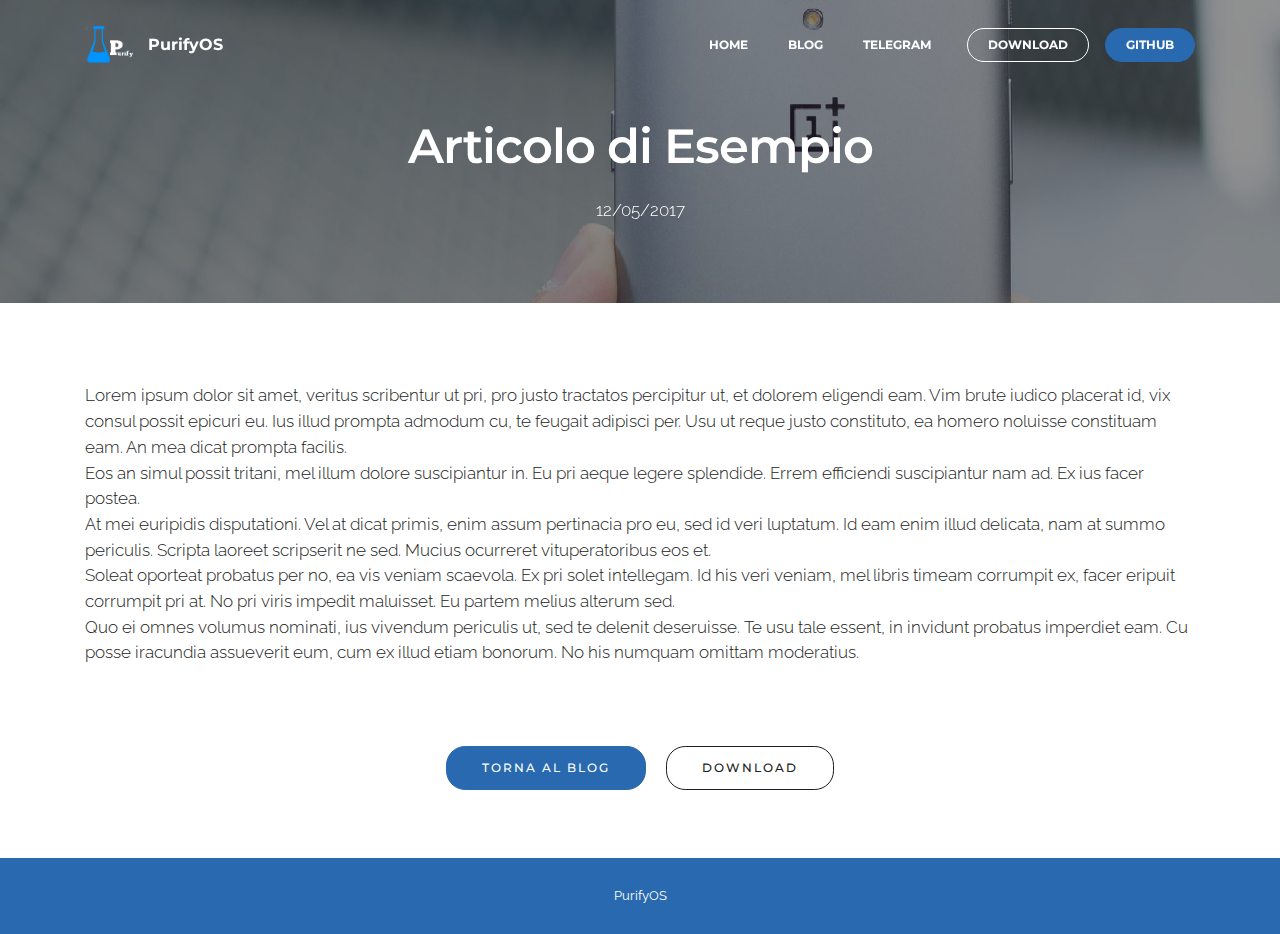
==== commit 15220612: "Update site" ====
--- a/articolo di esempio.html
+++ b/articolo di esempio.html
@@ -56,7 +56,7 @@
 
 </section>
 
-<section class="engine"><a rel="external" href="https://mobirise.com">Site Creator</a></section><section class="mbr-section article mbr-parallax-background mbr-after-navbar" id="msg-box8-w" style="background-image: url(assets/images/oneplus-3-back-2000x1500.jpg); padding-top: 120px; padding-bottom: 80px;">
+<section class="engine"><a rel="external" href="https://mobirise.com">https://mobirise.com/</a></section><section class="mbr-section article mbr-parallax-background mbr-after-navbar" id="msg-box8-w" style="background-image: url(assets/images/oneplus-3-back-2000x1500.jpg); padding-top: 120px; padding-bottom: 80px;">
 
     <div class="mbr-overlay" style="opacity: 0.5; background-color: rgb(34, 34, 34);">
     </div>
@@ -106,14 +106,11 @@
   <script src="assets/tether/tether.min.js"></script>
   <script src="assets/bootstrap/js/bootstrap.min.js"></script>
   <script src="assets/smooth-scroll/smooth-scroll.js"></script>
-  <script src="assets/cookies-alert-plugin/cookies-alert-core.js"></script>
-  <script src="assets/cookies-alert-plugin/cookies-alert-script.js"></script>
   <script src="assets/dropdown/js/script.min.js"></script>
   <script src="assets/touch-swipe/jquery.touch-swipe.min.js"></script>
   <script src="assets/jarallax/jarallax.js"></script>
   <script src="assets/theme/js/script.js"></script>
   
   
-<input name="cookieData" type="hidden" data-cookie-text="We use cookies to give you the best experience. Read our <a href='cookie-policy.html'>cookie policy</a>.">
-  </body>
+</body>
 </html>--- a/assets/mobirise/css/mbr-additional.css
+++ b/assets/mobirise/css/mbr-additional.css
@@ -557,16 +557,12 @@
 #msg-box8-6 p {
   color: #fff;
 }
-#msg-box6-7 .mbr-section-title,
-#msg-box6-7 .lead p {
+#msg-box6-1i .mbr-section-title,
+#msg-box6-1i .lead p {
   color: #fff;
 }
 #msg-box6-8 .mbr-section-title,
 #msg-box6-8 .lead p {
-  color: #fff;
-}
-#msg-box6-9 .mbr-section-title,
-#msg-box6-9 .lead p {
   color: #fff;
 }
 #footer1-a P {
@@ -857,3 +853,145 @@
 #footer1-11 P {
   color: #ffffff;
 }
+#ext_menu-1d .hide-buttons .nav-btn {
+  display: none !important;
+}
+#ext_menu-1d .navbar-caption {
+  color: #ffffff;
+}
+#ext_menu-1d .navbar-toggler {
+  color: #ffffff;
+}
+#ext_menu-1d .close-icon::before,
+#ext_menu-1d .close-icon::after {
+  background-color: #ffffff;
+}
+#ext_menu-1d .link,
+#ext_menu-1d .dropdown-item {
+  color: #ffffff;
+}
+#ext_menu-1d .link {
+  font-size: 0.75rem;
+}
+#ext_menu-1d .dropdown-item,
+#ext_menu-1d .nav-dropdown-sm .link {
+  font-size: 0.812rem;
+}
+#ext_menu-1d .link:hover,
+#ext_menu-1d .dropdown-item:hover,
+#ext_menu-1d .link:focus,
+#ext_menu-1d .dropdown-item:focus {
+  color: #2969b0;
+}
+#ext_menu-1d .link[aria-expanded="true"],
+#ext_menu-1d .dropdown-menu {
+  background: #0e0e0e;
+}
+#ext_menu-1d .nav-dropdown-sm .link:focus,
+#ext_menu-1d .nav-dropdown-sm .link:hover,
+#ext_menu-1d .nav-dropdown-sm .dropdown-item:focus,
+#ext_menu-1d .nav-dropdown-sm .dropdown-item:hover {
+  background: #202020!important;
+}
+#ext_menu-1d .navbar,
+#ext_menu-1d .nav-dropdown-sm,
+#ext_menu-1d .nav-dropdown-sm .link[aria-expanded="true"],
+#ext_menu-1d .nav-dropdown-sm .dropdown-menu {
+  background: #282828;
+}
+#ext_menu-1d .bg-color.transparent .link {
+  color: #ffffff;
+  transition: none;
+}
+#ext_menu-1d .bg-color.transparent.opened .link {
+  transition: color 0.2s ease-in-out;
+}
+#ext_menu-1d .bg-color.transparent.opened .link:hover,
+#ext_menu-1d .bg-color.transparent.opened .link:focus {
+  color: #2969b0;
+}
+#ext_menu-1d .link[aria-expanded="true"],
+#ext_menu-1d .dropdown-item[aria-expanded="true"] {
+  color: #2969b0!important;
+}
+#msg-box8-1e .mbr-section-title,
+#msg-box8-1e p {
+  color: #fff;
+}
+#footer1-1h P {
+  color: #ffffff;
+}
+#ext_menu-1j .hide-buttons .nav-btn {
+  display: none !important;
+}
+#ext_menu-1j .navbar-caption {
+  color: #ffffff;
+}
+#ext_menu-1j .navbar-toggler {
+  color: #ffffff;
+}
+#ext_menu-1j .close-icon::before,
+#ext_menu-1j .close-icon::after {
+  background-color: #ffffff;
+}
+#ext_menu-1j .link,
+#ext_menu-1j .dropdown-item {
+  color: #ffffff;
+}
+#ext_menu-1j .link {
+  font-size: 0.75rem;
+}
+#ext_menu-1j .dropdown-item,
+#ext_menu-1j .nav-dropdown-sm .link {
+  font-size: 0.812rem;
+}
+#ext_menu-1j .link:hover,
+#ext_menu-1j .dropdown-item:hover,
+#ext_menu-1j .link:focus,
+#ext_menu-1j .dropdown-item:focus {
+  color: #2969b0;
+}
+#ext_menu-1j .link[aria-expanded="true"],
+#ext_menu-1j .dropdown-menu {
+  background: #0e0e0e;
+}
+#ext_menu-1j .nav-dropdown-sm .link:focus,
+#ext_menu-1j .nav-dropdown-sm .link:hover,
+#ext_menu-1j .nav-dropdown-sm .dropdown-item:focus,
+#ext_menu-1j .nav-dropdown-sm .dropdown-item:hover {
+  background: #202020!important;
+}
+#ext_menu-1j .navbar,
+#ext_menu-1j .nav-dropdown-sm,
+#ext_menu-1j .nav-dropdown-sm .link[aria-expanded="true"],
+#ext_menu-1j .nav-dropdown-sm .dropdown-menu {
+  background: #282828;
+}
+#ext_menu-1j .bg-color.transparent .link {
+  color: #ffffff;
+  transition: none;
+}
+#ext_menu-1j .bg-color.transparent.opened .link {
+  transition: color 0.2s ease-in-out;
+}
+#ext_menu-1j .bg-color.transparent.opened .link:hover,
+#ext_menu-1j .bg-color.transparent.opened .link:focus {
+  color: #2969b0;
+}
+#ext_menu-1j .link[aria-expanded="true"],
+#ext_menu-1j .dropdown-item[aria-expanded="true"] {
+  color: #2969b0!important;
+}
+#msg-box8-1k .mbr-section-title,
+#msg-box8-1k p {
+  color: #fff;
+}
+#content1-1l P {
+  text-align: left;
+}
+#content1-1l UL {
+  text-align: center;
+}
+#footer1-1n P {
+  color: #ffffff;
+}
